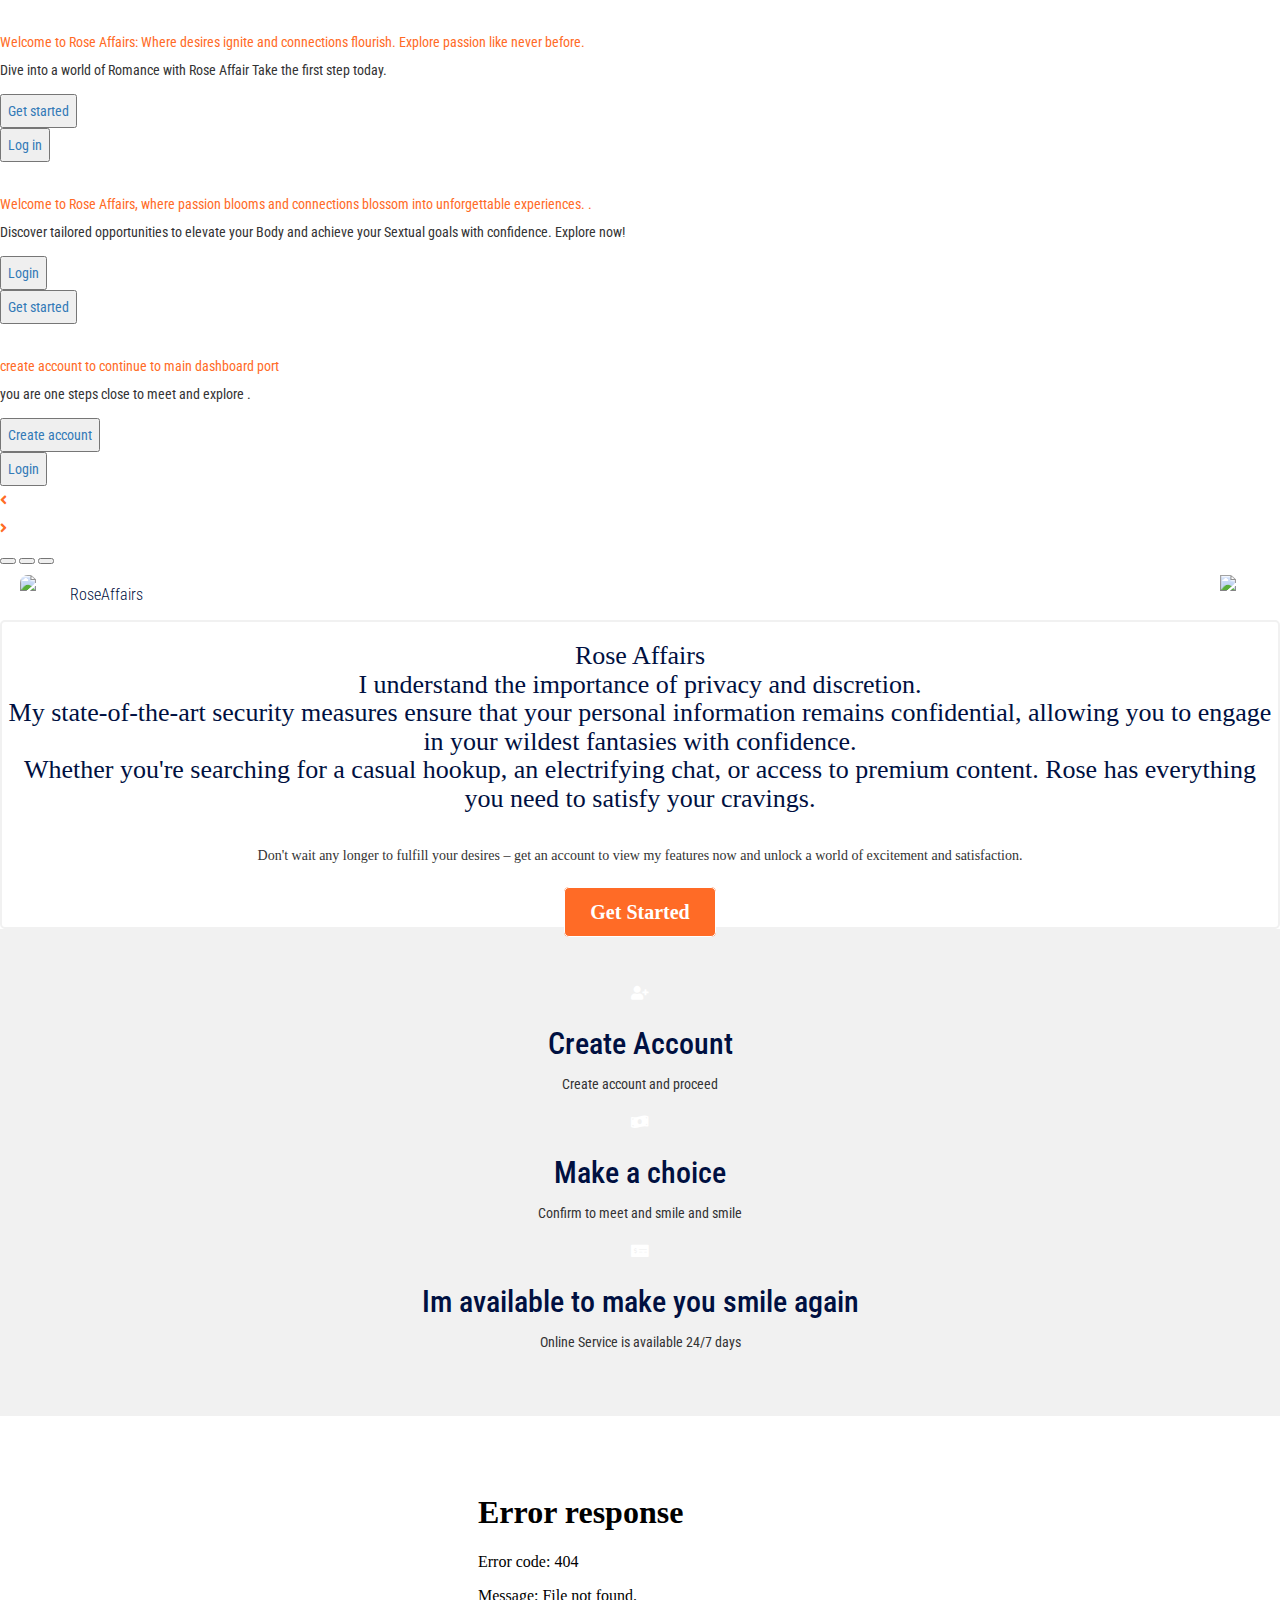
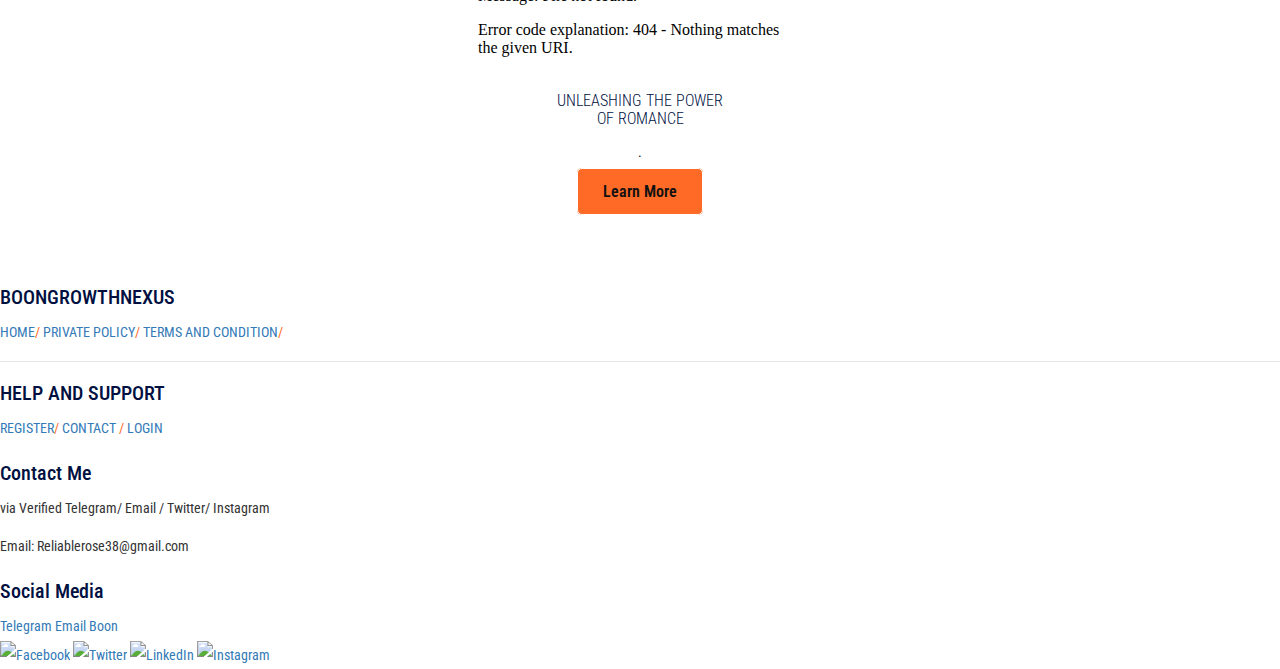
==== index.html @ 7a6f94c7 "Add files via upload" ====
<!DOCTYPE html>
<html lang="en">
<head>
    <meta charset="UTF-8">
    <meta name="viewport" content="width=device-width, initial-scale=1.0">
    <title>Header</title>
      <link rel="stylesheet" href="https://cdnjs.cloudflare.com/ajax/libs/font-awesome/6.0.0-beta3/css/all.min.css">
         <link rel="preconnect" href="https://fonts.googleapis.com">
<link rel="preconnect" href="https://fonts.gstatic.com" crossorigin>
<link href="https://fonts.googleapis.com/css2?family=Roboto+Condensed:ital,wght@0,100..900;1,100..900&display=swap" rel="stylesheet">
<link rel="stylesheet" href="https://unicons.iconscout.com/release/v3.0.6/css/line.css">
    <link rel="stylesheet" href="https://cdnjs.cloudflare.com/ajax/libs/font-awesome/6.1.1/css/all.min.css">
       <link rel="preconnect" href="https://fonts.googleapis.com">

    <link rel="stylesheet" type="text/css" href="goi.css">
    <link rel="stylesheet" href="https://cdnjs.cloudflare.com/ajax/libs/font-awesome/5.15.4/css/all.min.css">
     <link rel="stylesheet" href="https://cdnjs.cloudflare.com/ajax/libs/font-awesome/6.0.0-beta3/css/all.min.css" integrity="sha512-A1G4EJaU9BExIF9DK7XTrPPt2XoyKxsEjwMbUMws29ANq9knIm9lTLYwhbL9vCBbh2MNeA1grNa/ZpPp3R8uOQ==" crossorigin="anonymous" referrerpolicy="no-referrer" />
     <link rel="stylesheet" href="https://maxcdn.bootstrapcdn.com/bootstrap/3.4.0/css/bootstrap.min.css">
    <script src="https://ajax.googleapis.com/ajax/libs/jquery/3.7.1/jquery.min.js"></script>
    <script src="https://maxcdn.bootstrapcdn.com/bootstrap/3.4.0/js/bootstrap.min.js"></script>
  </head>
  
  
    <style>
    *{
      box-sizing: border-box;
    }
    body {
      color: #ff6b26;
      
      box-sizing: border-box;
            margin: 0;
            padding: 0;
            background-color: #ffffff;
            background-imagge: url('background.png');
            background-size: cover;
            background-position: center;
            font-family: Roboto Condensed, sans-serif;
            line-height: 2.0;
            
        h1 {
          color: #001041;
    }
  h3 { 
    color: #fff;
    border: 5px solid transparent;
    background: #ff6b26;
    font-family: Times New Roman;
    font-weight: 600;
    line-height: 1.5;
    font-size: 13px;
    border-radius: 3px;
    
  }
    h2 {
      
    color: #001041;
    font-weight: 500;
    }
    p {
      color: #333333;
    }
    h4 {
      color: #001041;
      font-family: roboto Condensed;
      font-weight: 300;
      font-size: 16px;
      
    }
    
    }
        /* Header styles */
        .header {
            display: flex;
            justify-content: space-between;
            align-items: center;
            border: 2px solid #fffff;
            border-radius: 0;
            padding: 5px 20px;
            background-color: #fff;
            color: #fff;
            
        }

        .logo-name {
            display: flex;
            align-items: center;
            font-size: 10px;
            color: #fff;
        }

        .logo {
            width: 40px;
            height: 40px;
            margin-right: 10px;
            border-radius: 8px;
        }

        .profile-icon {
            width: 40px;
            height: 40px;
            cursor: pointer;
        }

        .dropdown-menu {
            position: absolute;
            top: 60px;
            right: 20px;
            background-color: #fff;
            padding: 10px;
          
            display: none;
            z-index: 1;
        }

        .dropdown-menu a {
            display: block;
            border: 1px solid #ff6b26;
            border-radius: 5px;
            color: #111;
            display: space-between;
            text-decoration: none;
            padding: 5px 0;
        }
         .hero-section {
            background-image: url('log2.jpg');
            background-size: cover;
            background-position: center;
            height: 66vh;
            display: flex;
            justify-content: center;
            align-items: center;
            color: #2BE8E6;
            text-align: center;
        }

        .hero-content {
            max-width: 600px;
            padding: 20px;
        }
        .hero-button1 {
          display: relative;
          padding: 13px 25px;
            align-items: center;
            color: #71D9D8;
            background-color: #fff;
            border: 1px solid #;
            font-size: 16px;
            margin: 20px;
            text-decoration: none;
            border-radius: 5px;
            margin-bottom: 40px;
            font-weight: 600;
        }
         .hero-button2 {
          display: relative;
          padding: 13px 35px;
            align-items: center;
            color: #fff;
            background-color: #71D9D8;
            border: 1px solid #ff;
            border-radius: 5px;
            font-size: 16px;
            text-decoration: none;
            margin-bottom: 40px;
            color: #fff;
            font-weight: 600;
         }
         .intro {
           background-color: #ffffff;
           border: 2px solid #f1f1f1;
           border-radius: 5px;
           text-align: center;
           color: #111;
           line-height: 1.5;
          font-weight: 200;
          font-family: Times New Roman;
         }
         .intro h1 {
           font-size: 26px;
           
         }
         .intro-btn {
           display: relative;
          padding: 13px 25px;
            align-items: center;
            background-color: #ff6b26;
            color: #ffffff;
            border: 1px solid #fff;
            font-size: 10px;
            margin: 20px;
            text-decoration: none;
            border-radius: 5px;
            margin-bottom: 30px;
            font-weight: 600;
            font-size: 20px;
        
         }
          .features-section {
            padding: 50px 20px;
            text-align: center;
            color: #fff;
            display: grid;
            background-color: #f1f1f1;
        }

        .feature {
            
            margin: 0 20px;
        }

        .feature i {
            font-size: 50px;
            margin-bottom: 10px;
            color: #fff;
        }

        .feature p {
            font-size: 16px;
            color: #ffff;
        }
        .hero-section1 {
            background-image: url('imgp.jpg');
            background-size: cover;
            background-position: center;
            height: 50vh;
            display: flex;
            justify-content: center;
            align-items: center;
            color: #fff;
            text-align: center;
        }

        .hero-content {
            max-width: 600px;
            padding: 20px;
        }
        .hero-button3 {
          display: relative;
          padding: 13px 25px;
            align-items: center;
            background-color: #ff6b26;
            border: 1px solid #fff;
            font-size: 16px;
            color: #111;
            margin: 20px;
            text-decoration: none;
            border-radius: 5px;
            margin-bottom: 40px;
            font-weight: 600;
            
        }
        .hero-button3:hover {
          background-color: black;
          color: white;
        }
           .why-choose-us-section {
            padding: 50px 20px;
            text-align: center;
            background-color: #ffffff;
        }

        .panel {
            display: flex;
            width: calc(33.33% - 30px); /* Adjust width as needed */
            margin: 20px;
            padding: 110px;
            background-color: #333333;
            border-radius: 5px;
            box-shadow: 0 2px 4px rgba(0, 0, 0, 0.1);
            text-align: center;
            position: relative;
          
        }

        .panel h3 {
            margin-top: -30px;
            font-size: 14px;
            color: blue;
            margin-left: -10px;
            text-align: ;
        }

        

        .learn-more-button {
            position: absolute;
            bottom: 20px;
            left: 50%;
            transform: translateX(-50%);
            padding: 10px 20px;
            background-color: #007bff;
            color: #fff;
            text-decoration: none;
            border-radius: 5px;
            transition: background-color 0.3s;
        }

        .learn-more-button:hover {
            background-color: #555;
        }
        .panel span {
          color: red;
        }
        .container {
  background: #f1f1f1;
    border: 1px solid #fff;
    border-radius: 10px;
    padding: 20px;
    text-align: center;
    margin: 0 20px 20px 20px; /* Add margin on both sides */
}
.container img {
    width: 100px; /* Adjust as needed */
    height: 100px; /* Adjust as needed */
    margin-bottom: 10px;
}

.container h2 {
    font-size: 20px;
    margin-bottom: 10px;
}

.container p {
    margin-bottom: 20px;
    color: #111;
}

.learn-more-btn {
    background-color: #1f497d;
    color: #fff;
    padding: 10px 20px;
    text-decoration: none;
    border-radius: 5px;
}

.learn-more-btn:hover {
    background-color: #023036;
}
.btn-primary {
  border: 0;
  background-color: green;
  border-radius: 0;
  color: #fff;
  padding: 12px 30px;
  font-size: 14px;
  font-weight: 600;
  text-transform: uppercase;
  transition: .1s;
  outline: 0;
  box-shadow: none;
  font-family: 'roboto', sans-serif;
}
btn-primary:hover {
  color: #fff;
}
  .investment-plans {
      background-color: #EEF9FF;
    display: flex;
    
    justify-content: space-around;
    align-items: flex-start;
    flex-wrap: wrap;
    margin-top: 40px;
}

.plan {
    flex: 1 1 310px;
    margin-right: 2px;
    margin-bottom: 20px;
    background: #fff;
    padding: 20px;
    border: 1px solid #c4e1e9;
    border-radius: 8px;
    text-align: left;
}

.plan h2 {
    font-size: 24px;
    margin-bottom: 10px;
    text-align: center;
}

.plan p {
    font-size: 16px;
    margin-bottom: 10px;
    text-align: center;
}

.plan strong {
    font-weight: bold;
}

 .plan-button {
    background-color: #28bd88;
    color: #fff;
    padding: 10px 20px;
    border: 1px solid #fff;
    margin-left: 90px;
    font-weight: 600;
    text-decoration: none;
  
    border-radius: 5px;
    cursor: pointer;
    ransition: background-color 0.3s ease;
}

.plan button:hover {
    background-color: #c4e1ef;
}
.stats-container {
    max-width: 800px;
    margin: 50px auto;
    background-color: #fff;
    border-radius: 8px;
    padding: 20px;
    box-shadow: 0 0 10px rgba(0, 0, 0, 0.1);
}

h1 {
    text-align: center;
    color: #333;
}

.stats-grid {
    display: flex;
    flex: wrap;
    grid-template-columns: repeat(4, 1fr);
    grid-gap: 20px;
    margin-top: 20px;
}

.stat {
    text-align: center;
    padding: 10px;
    background-color: #f1f1f1;
    border-radius: 8px;
}

.stat p {
    margin-bottom: 5

}
 .hero-button4 {
          display: relative;
          padding: 6px 10px;
            align-items: center;
            color: white;
            background-color: #007bff;
            border: 1px solid #007bff;
            font-size: 16px;
            
            margin: 20px;
            margin-left: 100px;
            text-decoration: none;
            border-radius: 5px;
            margin-bottom: 10px;
            font-weight: 600;
 }
 .testimonial {
    padding: 20px;
    border-bottom: 1px solid #ccc;
    background: #87ceeb;
}

.testimonial p {
  color: #001041;
    font-size: 16px;
    line-height: 1.5;
}

.testimonial-author {
    margin-top: 10px;
    font-weight: bold;
}

.faq-container {
    max-width: 800px;
    margin: 50px auto;
    background-color: #fff;
    border-radius: 8px;
    padding: 20px;
    box-shadow: 0 0 10px rgba(0, 0, 0, 0.1);
}

h1 {
    text-align: center;
    color: #fff;
}

.faq {
    margin-bottom: 20px;
}

.faq h2 {
    color: #13325a; /* FAQ question color */
}

.faq p {
    font-size: 16px;
    line-height: 1.5;

}
.contact-container {
    max-width: 600px;
    margin: 50px auto;
    background-color: #fff;
    border-radius: 8px;
    padding: 20px;
    box-shadow: 0 0 10px rgba(0, 0, 0, 0.1);
}

h1 {
    text-align: center;
    color: #333;
}

form {
    margin-top: 20px;
}

.form-group {
    margin-bottom: 20px;
}

label {
    font-weight: bold;
}

input[type="text"],
input[type="email"],
textarea {
    width: 100%;
    padding: 10px;
    border: 1px solid #ccc;
    border-radius: 4px;
}

button[type="submit"] {
    background-color: #007bff;
    color: #fff;
    padding: 10px 20px;
    border: none;
    border-radius: 4px;
    cursor: pointer;
}

button[type="submit"]:hover {
    background-color: #0056b3;
}

.form-control::-webkit-input-placeholder {
  font-size: 12px;
  color: #fff;
}  /* WebKit, Blink, Edge */
.form-control:-moz-placeholder {
  font-size: 12px;
  color: #fff;
}  /* Mozilla Firefox 4 to 18 */
.form-control::-moz-placeholder {
  font-size: 12px;
  color: #fff;
}  /* Mozilla Firefox 19+ */
.form-control:-ms-input-placeholder {
  font-size: 12px;
  color: #fff;
}  /* Internet Explorer 10-11 */
.form-control::-ms-input-placeholder {
  font-size: 12px;
  color: #fff;
}  /* Microsoft Edge */
hr {
  background-color: #e7e7e7;
  border: 0;
  height: 1px;
  margin: 15px 0;
}
.article {
  background-color: #fff;
}
.footter {
  background-color: #1f498d;
  color: #fff;
  width: 70px;
  font-size: 12px;
  display: flex;
}
.footer h2 {
  font-size: 20px;
}
.footer-content {
  font-size: 10px;
  color: #fff;
  
}
  
.footer-links a {
  color: #ffdab9;
}
 .footer-links span {
  color: #fff;
}
  
  
}
.social-icons {
  width: 5px;
  height: 5px;
}
.social-icons img {
  display: column;
  width: 30px;
  height: 30px;
}
    </style>
</head>
<body>
  
    <section class="section-1">
        <div class="section">
            <div class="secure">
                <div class="secure-1">
                    <div class="slide current">
                        <div class="picture">
                            <img src="e.jpg" alt="" class="darklayer">
                        </div>
                        <div class="content ">
                            <div class="income">Welcome to Rose Affairs: Where desires ignite and connections flourish. Explore passion like never before.</span></div>
                            <p>Dive into a world of Romance  with Rose Affair Take the first step today.</p>
                            <div class="button">
                                <div class="started">
                                    <a href="createaccount.html"><button>Get started</button></a>
                                </div>
                                <div class="login">
                                    <a href="login.html"><button>Log in</button></a>
                                </div>
                            </div>
                        </div>
                    </div>
                    <div class="slide">
                        <div class="picture">
                            <img src="p6.jpg" alt="">
                        </div>
                        <div class="content">
                            <div class="income">Welcome to Rose Affairs, where passion blooms and connections blossom into unforgettable experiences. .</span></div>
                            <p>Discover tailored opportunities to elevate your Body and achieve your Sextual goals with confidence. Explore now!</p>
                            <div class="button">
                                <div class="started ">
                                    <a href="login.html"><button class="others">Login</button></a>
                                </div>
                                <div class="login ">
                                    <a href="createaccount.html"><button class="change">Get started</button></a>
                                </div>
                            </div>
                        </div>
                    </div>
                    <div class="slide">
                        <div class="picture">
                            <img src="picover.jpg" alt="">
                        </div>
                        <div class="content">
                            <div class="income">create account to continue to main dashboard  <span> port</span></div>
                            <p>you are one steps close to meet and explore .</p>
                            <div class="button">
                                <div class="started">
                                    <a href="createaccount.html"><button>Create account</button></a>
                                </div>
                                <div class="login">
                                    <a href="login.html"><button>Login</button></a>
                                </div>
                            </div>
                        </div>
                    </div>
                </div>
                <div class="arrow">
                    <div onclick="side_slides(-1)" class="arrow-1 left">
                        <i class="fas fa-angle-left"></i>
                    </div>
                    <div onclick="side_slide(1)" class="arrow-1 right">
                        <i class="fas fa-angle-right"></i>
                    </div>
                </div>
                <div class="space">
                    <button  onclick="btm_slide(1)"></button>
                    <button  onclick="btm_slide(2)"></button>
                    <button  onclick="btm_slide(3)"></button>
                </div>
            </div>
            </section>
    <header class="header">
        <div class="logo-name">
            <img src="log1.png" alt="Logo" class="logo">
            <h4>RoseAffairs</h4>
        </div>
        <img src="user.svg" alt="Profile" class="profile-icon" onclick="toggleDropdown()">
        <div class="dropdown-menu" id="dropdownMenu">
            <a href="login.html">Sign in</a>
            <a href="createaccount.html">Sign up</a>
            <a href="contact.html">Contact us</a>
        </div>
    </header>
    
  
    </section>
    <section class="intro">
      <h1>Rose Affairs<br>I understand the importance of privacy and discretion.<br> My state-of-the-art security measures ensure that your personal information remains confidential, allowing you to engage in your wildest fantasies with confidence. <br>Whether you're searching for a casual hookup, an electrifying chat, or access to premium content. Rose has everything you need to satisfy your cravings.</h1><br>
      <p>Don't wait any longer to fulfill your desires – get an account to view my features  now and unlock a world of excitement and satisfaction.</p>
<br>
      <a href="createaccount.html" class="intro-btn">Get Started</a></button>
    </section>
        </div>
       <section class="features-section">
        <div class="featurre">
            <i class="fas fa-user-plus"></i>
            <h2>Create Account</h2>
            <p>Create account and proceed</p>
        </div>
        <div class="featurre">
            <i class="fas fa-money-bill-wave"></i>
            <h2>Make a choice</h2>
            <p>Confirm to meet and smile and smile </p>
        </div>
        <div class="featurre">
            <i class="fas fa-money-check-alt"></i>
            <h2>Im available to make you smile again</h2>
            <p>Online Service is available 24/7 days</p>
        </div>
    </section>
    <section class="hero-section1">
        <div class="hero-content">
              <div class="video-container">
        <iframe width="340" height="200" src="e.jpg" https://www.youtube.com/embed/VIDEO_ID" frameborder="0" allowfullscreen></iframe>
    
            <h4>UNLEASHING THE POWER <br>OF ROMANCE</h4>
            <p style="color:#111111">.</p>
            <a href="rules.html" class="hero-button3">Learn More</a></button>
            
        </div>
    </section>
    <div class="footer">
  <h2>BOONGROWTHNEXUS</h2>
  <a href="index.html">HOME</a>/
  <a href="security.html"> PRIVATE POLICY</a>/

  <a href="rules.html">TERMS AND CONDITION</a>/

  <hr>
  <h2>HELP AND SUPPORT</h2>

  <a href="createaccount.html"> REGISTER</a>/

  <a href="contact.html">CONTACT </a>/
  <a href="login.html">LOGIN</a>
   <h2>Contact Me</h2>
  <p>via Verified Telegram/ Email / Twitter/ Instagram
  <p>Email: Reliablerose38@gmail.com</p>
  <h2>Social Media</h2>
  <div class="social-icons">
    <a href="t.me/boonbeauty" target="_blank">Telegram</a>
    <a href="mailto:Reliablerose38@gmail.com" target="_blank">Email</a>
    <a href="Boonpleasure.com" target="_blank">Boon</a>
    
    </div>
            
            <div class="social-icons">
                <a href="t.me/boonbeauty" class="social-icon"><img src="facebook.png" alt="Facebook"></a>
                <a href="#" class="social-icon"><img src="twitter.png" alt="Twitter"></a>
                <a href="#" class="social-icon"><img src="link.png" alt="LinkedIn"></a>
                <a href="#" class="social-icon"><img src="instagram.png" alt="Instagram"></a>
            </div>
    <!-- Add more social media links as needed -->
  </div>
</footer>
    </script>
    <script>
        function toggleDropdown() {
            var dropdownMenu = document.getElementById("dropdownMenu");
            if (dropdownMenu.style.display === "none") {
                dropdownMenu.style.display = "block";
            } else {
                dropdownMenu.style.display = "none";
            }
        }
    </script>
                        <script src="goi.js"></script>
                <script src="overlay.js"></script>
</body>
</html>
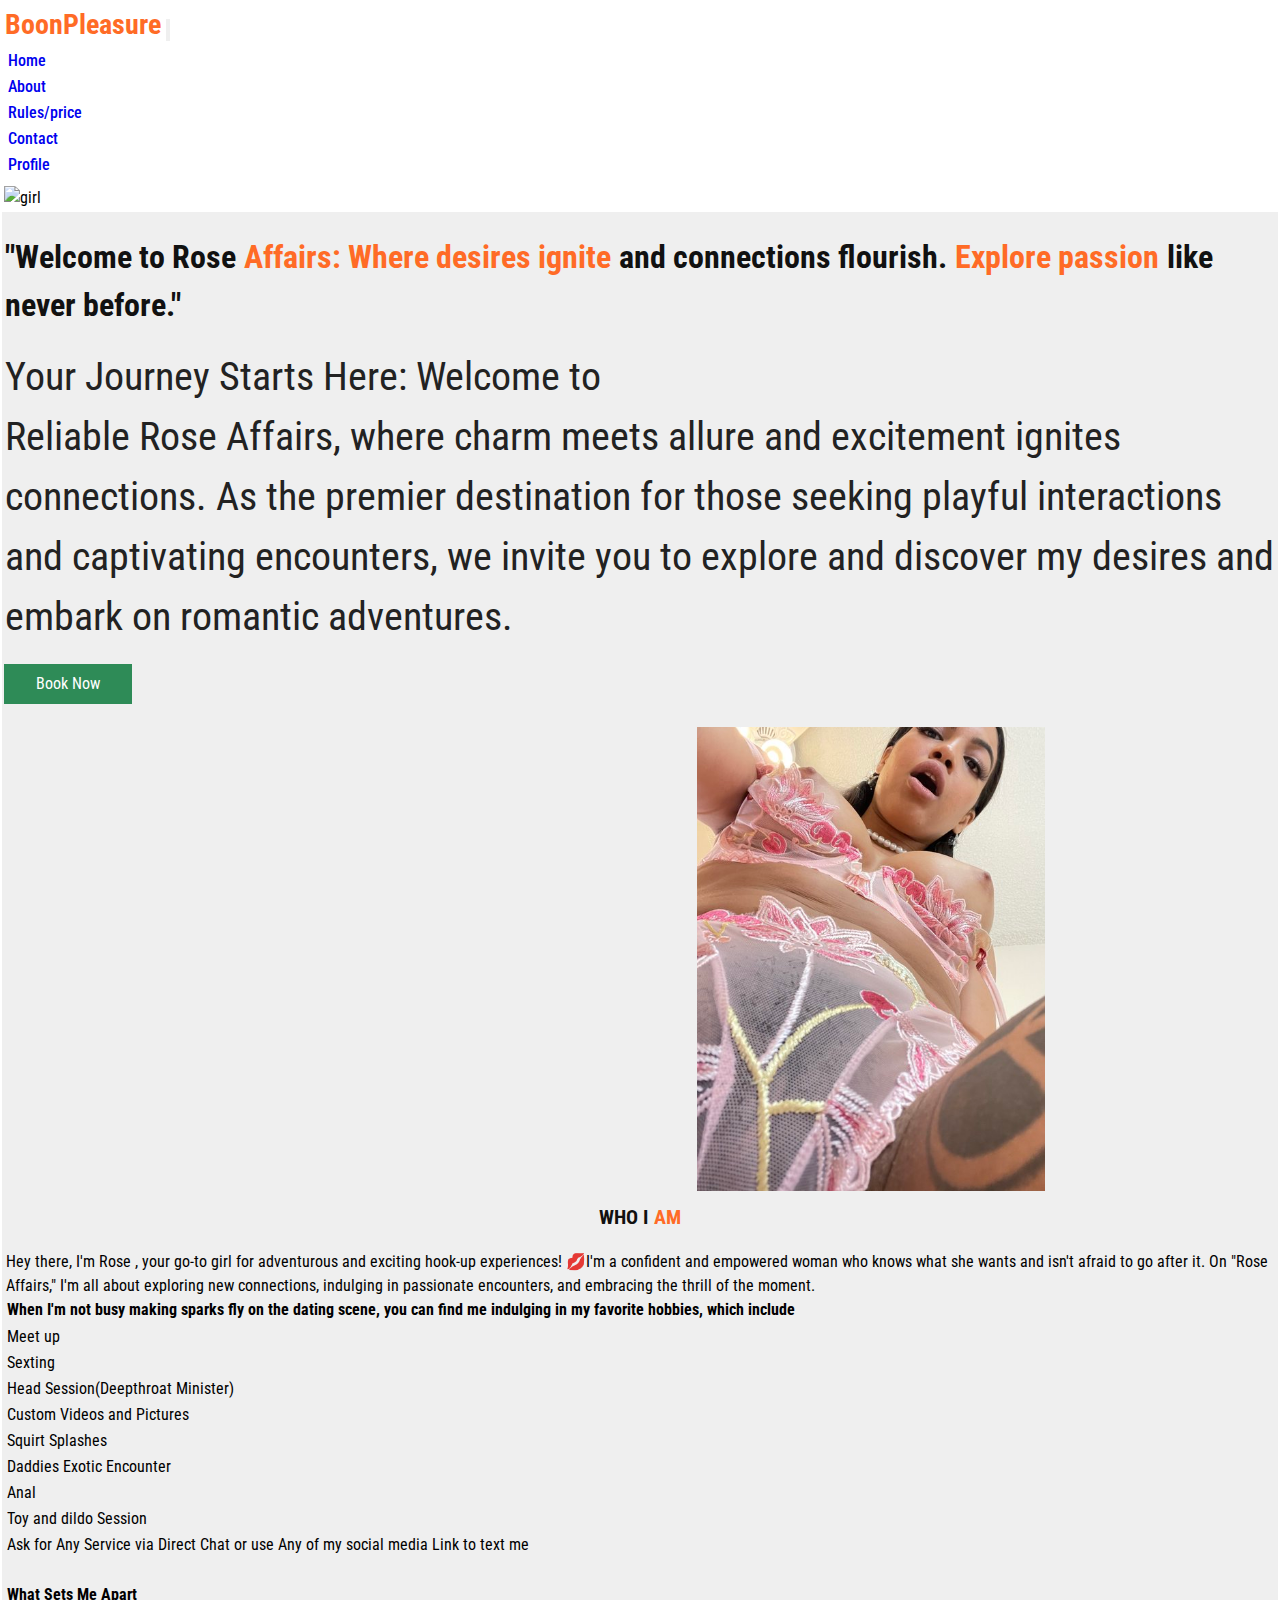
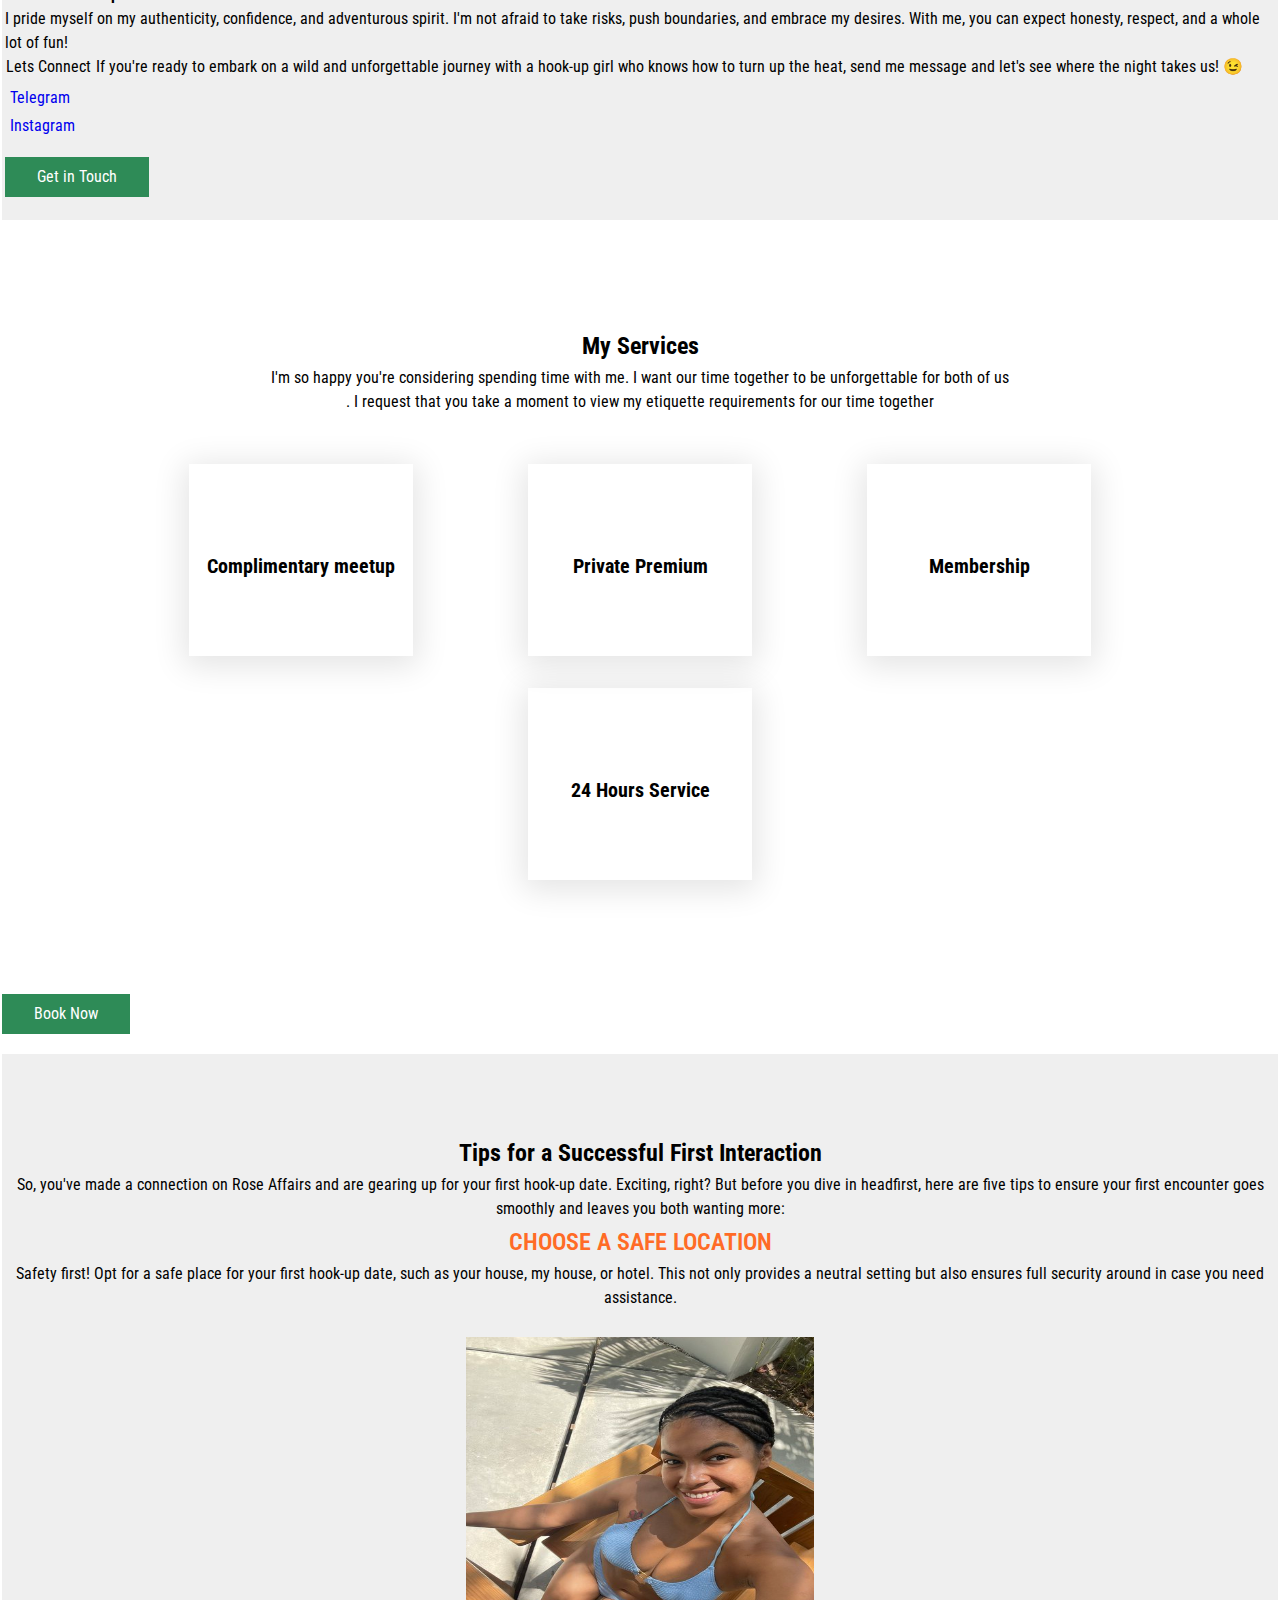
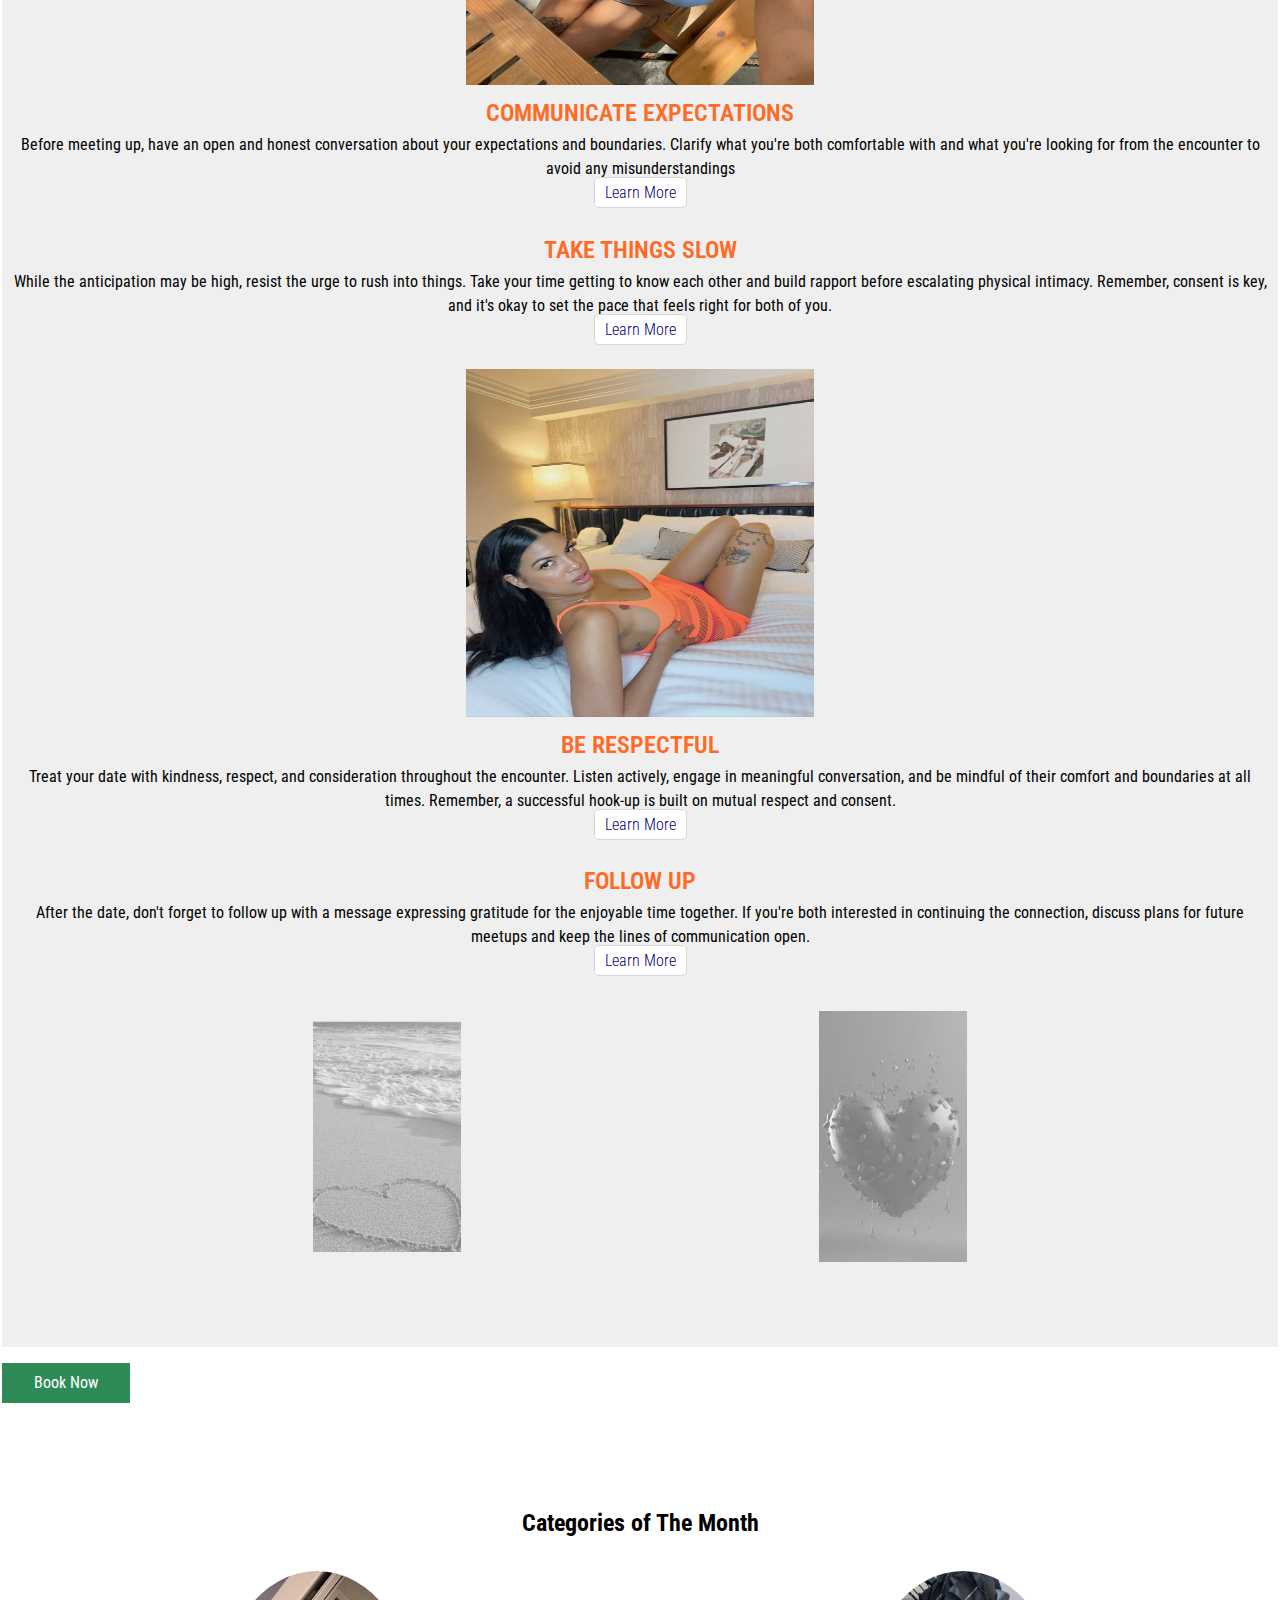
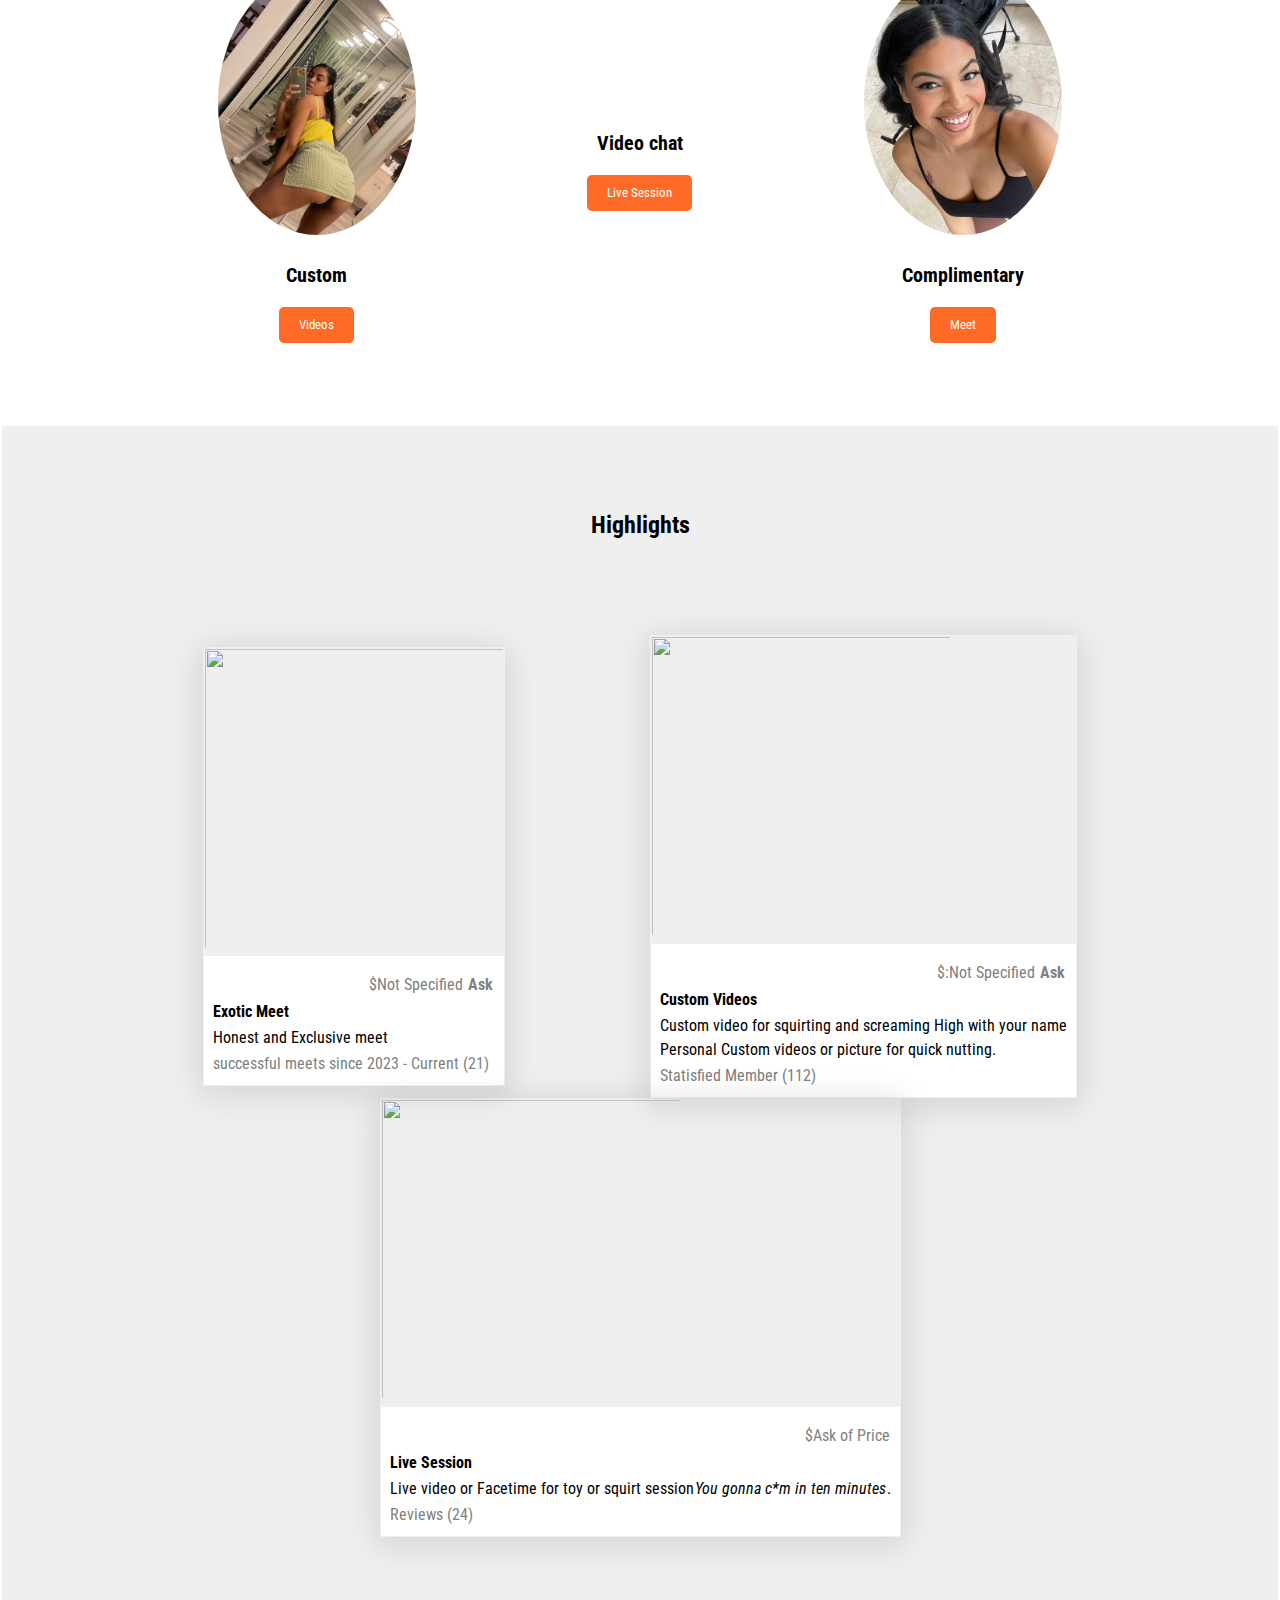
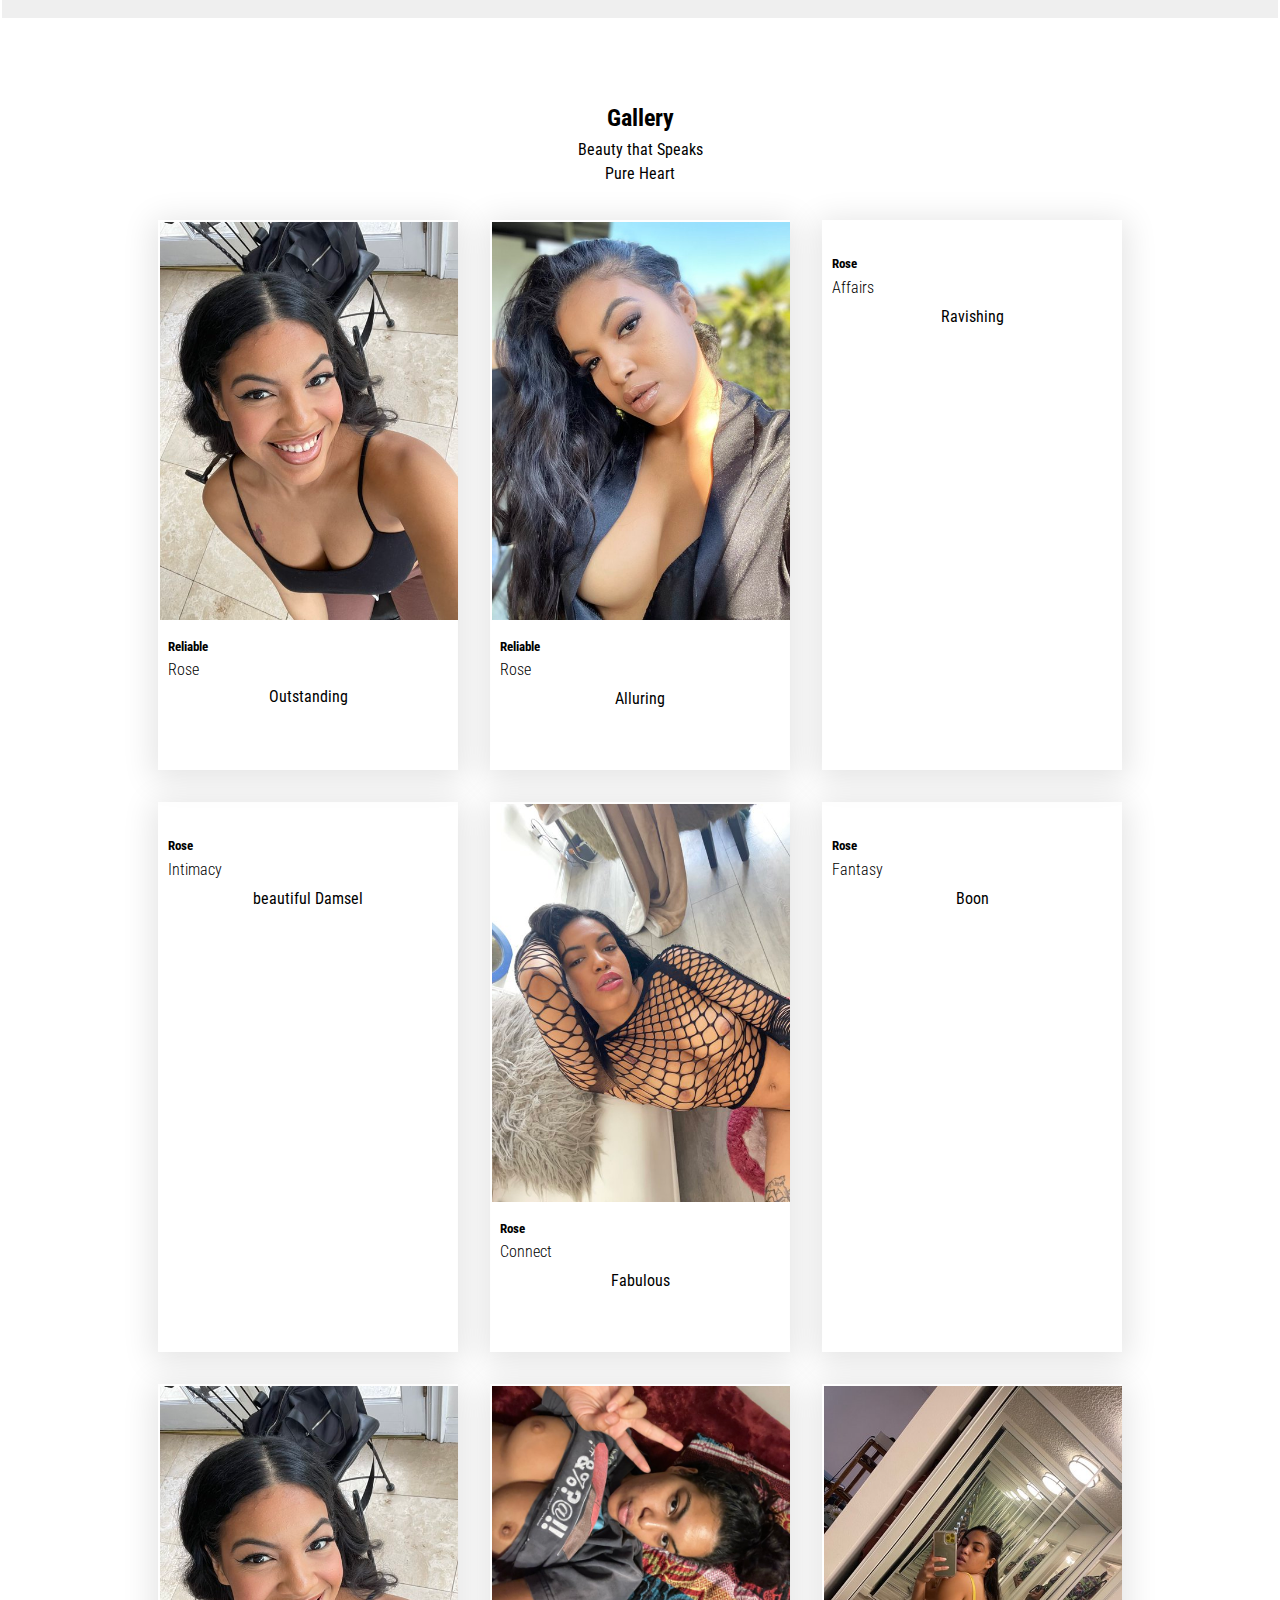
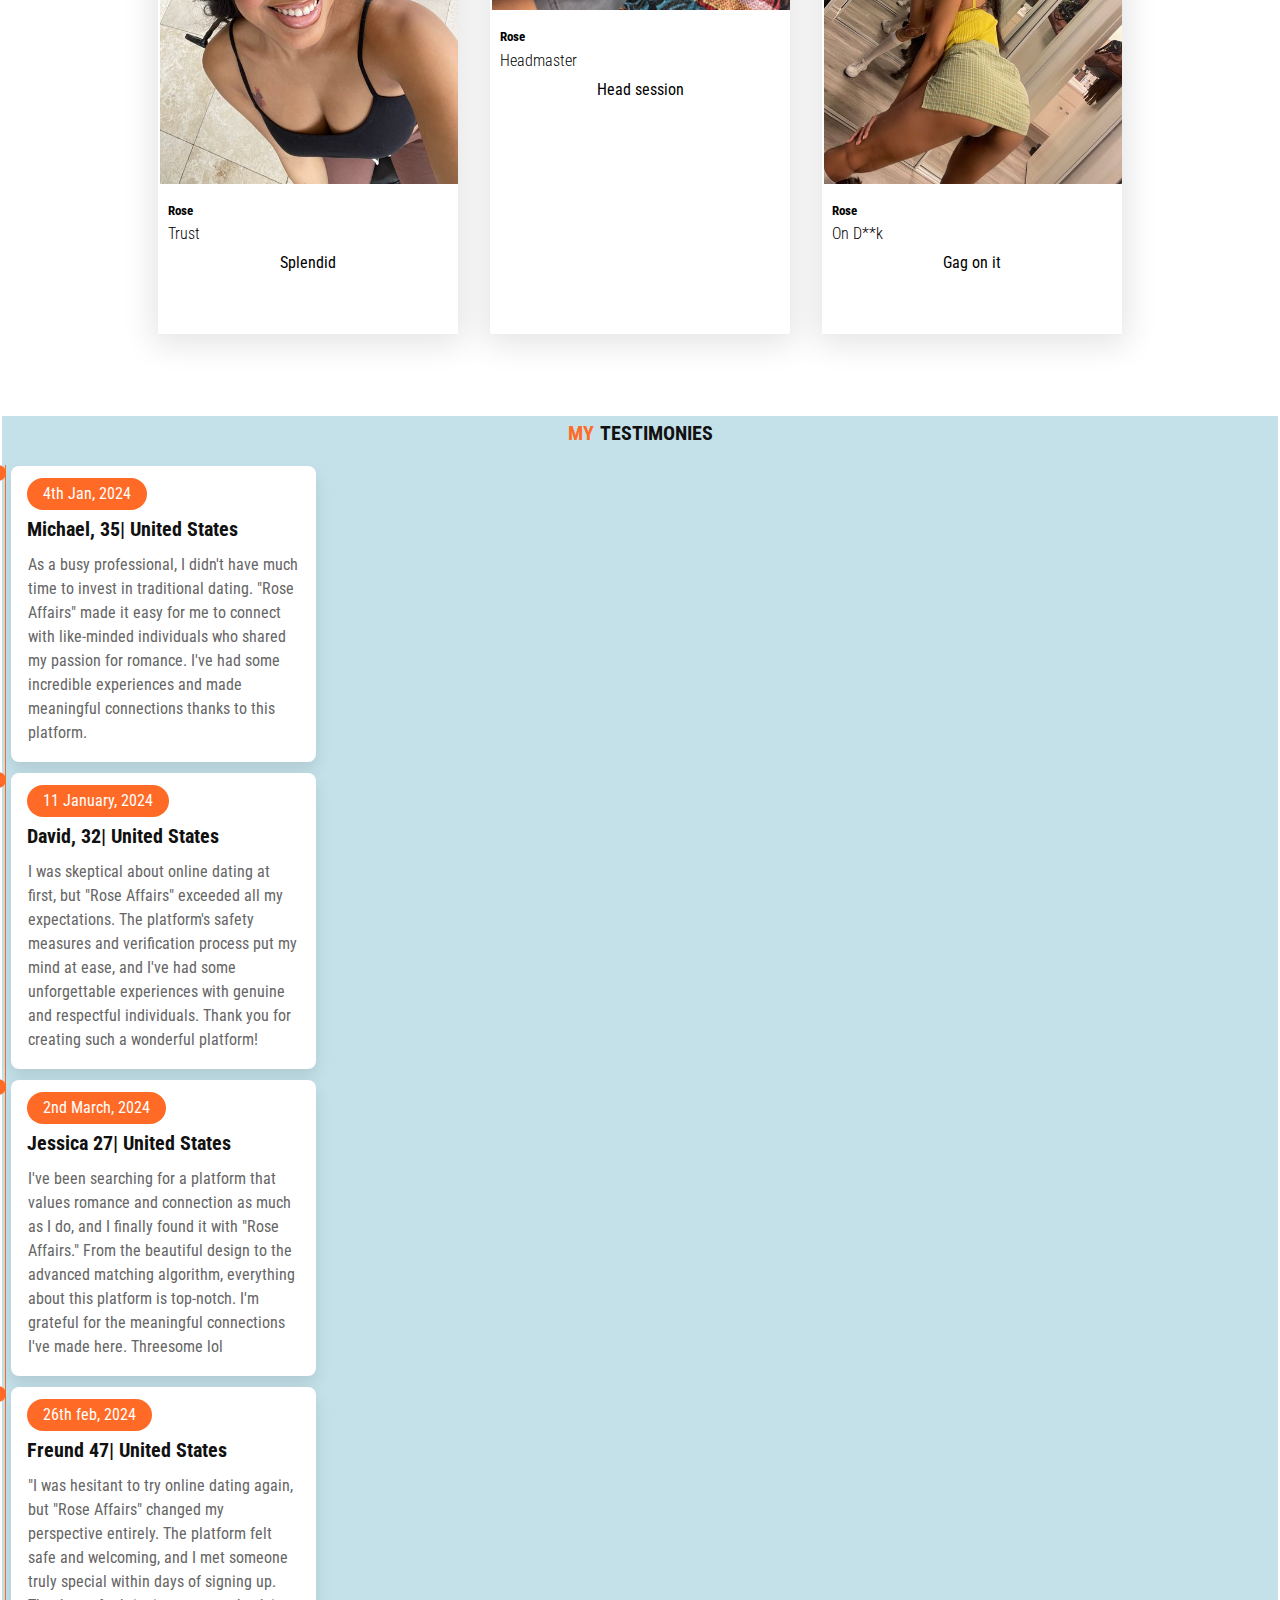
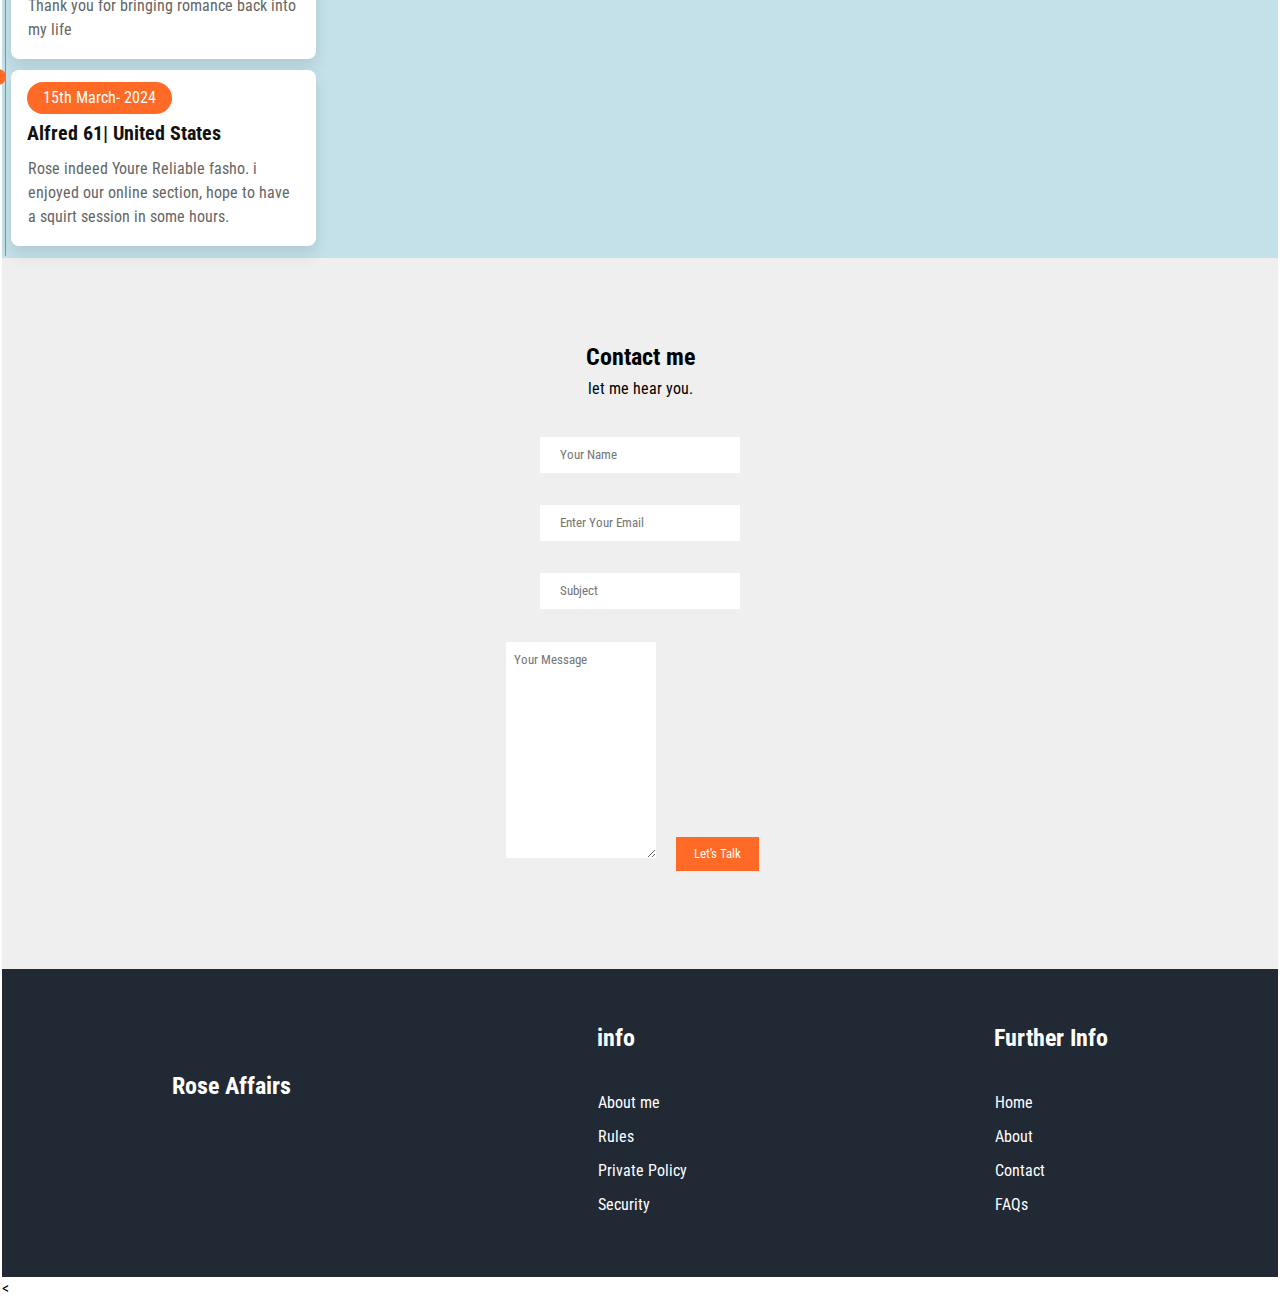
==== commit f8baa3a1: "Update and rename inde.html to index.html" ====
--- a/index.html
+++ b/index.html
@@ -1,788 +1,568 @@
-<!DOCTYPE html>
-<html lang="en">
-<head>
-    <meta charset="UTF-8">
-    <meta name="viewport" content="width=device-width, initial-scale=1.0">
-    <title>Header</title>
-      <link rel="stylesheet" href="https://cdnjs.cloudflare.com/ajax/libs/font-awesome/6.0.0-beta3/css/all.min.css">
-         <link rel="preconnect" href="https://fonts.googleapis.com">
-<link rel="preconnect" href="https://fonts.gstatic.com" crossorigin>
-<link href="https://fonts.googleapis.com/css2?family=Roboto+Condensed:ital,wght@0,100..900;1,100..900&display=swap" rel="stylesheet">
-<link rel="stylesheet" href="https://unicons.iconscout.com/release/v3.0.6/css/line.css">
-    <link rel="stylesheet" href="https://cdnjs.cloudflare.com/ajax/libs/font-awesome/6.1.1/css/all.min.css">
-       <link rel="preconnect" href="https://fonts.googleapis.com">
-
-    <link rel="stylesheet" type="text/css" href="goi.css">
-    <link rel="stylesheet" href="https://cdnjs.cloudflare.com/ajax/libs/font-awesome/5.15.4/css/all.min.css">
-     <link rel="stylesheet" href="https://cdnjs.cloudflare.com/ajax/libs/font-awesome/6.0.0-beta3/css/all.min.css" integrity="sha512-A1G4EJaU9BExIF9DK7XTrPPt2XoyKxsEjwMbUMws29ANq9knIm9lTLYwhbL9vCBbh2MNeA1grNa/ZpPp3R8uOQ==" crossorigin="anonymous" referrerpolicy="no-referrer" />
-     <link rel="stylesheet" href="https://maxcdn.bootstrapcdn.com/bootstrap/3.4.0/css/bootstrap.min.css">
-    <script src="https://ajax.googleapis.com/ajax/libs/jquery/3.7.1/jquery.min.js"></script>
-    <script src="https://maxcdn.bootstrapcdn.com/bootstrap/3.4.0/js/bootstrap.min.js"></script>
-  </head>
-  
-  
-    <style>
-    *{
-      box-sizing: border-box;
-    }
-    body {
-      color: #ff6b26;
-      
-      box-sizing: border-box;
-            margin: 0;
-            padding: 0;
-            background-color: #ffffff;
-            background-imagge: url('background.png');
-            background-size: cover;
-            background-position: center;
-            font-family: Roboto Condensed, sans-serif;
-            line-height: 2.0;
-            
-        h1 {
-          color: #001041;
-    }
-  h3 { 
-    color: #fff;
-    border: 5px solid transparent;
-    background: #ff6b26;
-    font-family: Times New Roman;
-    font-weight: 600;
-    line-height: 1.5;
-    font-size: 13px;
-    border-radius: 3px;
-    
-  }
-    h2 {
-      
-    color: #001041;
-    font-weight: 500;
-    }
-    p {
-      color: #333333;
-    }
-    h4 {
-      color: #001041;
-      font-family: roboto Condensed;
-      font-weight: 300;
-      font-size: 16px;
-      
-    }
-    
-    }
-        /* Header styles */
-        .header {
-            display: flex;
-            justify-content: space-between;
-            align-items: center;
-            border: 2px solid #fffff;
-            border-radius: 0;
-            padding: 5px 20px;
-            background-color: #fff;
-            color: #fff;
-            
-        }
-
-        .logo-name {
-            display: flex;
-            align-items: center;
-            font-size: 10px;
-            color: #fff;
-        }
-
-        .logo {
-            width: 40px;
-            height: 40px;
-            margin-right: 10px;
-            border-radius: 8px;
-        }
-
-        .profile-icon {
-            width: 40px;
-            height: 40px;
-            cursor: pointer;
-        }
-
-        .dropdown-menu {
-            position: absolute;
-            top: 60px;
-            right: 20px;
-            background-color: #fff;
-            padding: 10px;
-          
-            display: none;
-            z-index: 1;
-        }
-
-        .dropdown-menu a {
-            display: block;
-            border: 1px solid #ff6b26;
-            border-radius: 5px;
-            color: #111;
-            display: space-between;
-            text-decoration: none;
-            padding: 5px 0;
-        }
-         .hero-section {
-            background-image: url('log2.jpg');
-            background-size: cover;
-            background-position: center;
-            height: 66vh;
-            display: flex;
-            justify-content: center;
-            align-items: center;
-            color: #2BE8E6;
-            text-align: center;
-        }
-
-        .hero-content {
-            max-width: 600px;
-            padding: 20px;
-        }
-        .hero-button1 {
-          display: relative;
-          padding: 13px 25px;
-            align-items: center;
-            color: #71D9D8;
-            background-color: #fff;
-            border: 1px solid #;
-            font-size: 16px;
-            margin: 20px;
-            text-decoration: none;
-            border-radius: 5px;
-            margin-bottom: 40px;
-            font-weight: 600;
-        }
-         .hero-button2 {
-          display: relative;
-          padding: 13px 35px;
-            align-items: center;
-            color: #fff;
-            background-color: #71D9D8;
-            border: 1px solid #ff;
-            border-radius: 5px;
-            font-size: 16px;
-            text-decoration: none;
-            margin-bottom: 40px;
-            color: #fff;
-            font-weight: 600;
-         }
-         .intro {
-           background-color: #ffffff;
-           border: 2px solid #f1f1f1;
-           border-radius: 5px;
-           text-align: center;
-           color: #111;
-           line-height: 1.5;
-          font-weight: 200;
-          font-family: Times New Roman;
-         }
-         .intro h1 {
-           font-size: 26px;
-           
-         }
-         .intro-btn {
-           display: relative;
-          padding: 13px 25px;
-            align-items: center;
-            background-color: #ff6b26;
-            color: #ffffff;
-            border: 1px solid #fff;
-            font-size: 10px;
-            margin: 20px;
-            text-decoration: none;
-            border-radius: 5px;
-            margin-bottom: 30px;
-            font-weight: 600;
-            font-size: 20px;
-        
-         }
-          .features-section {
-            padding: 50px 20px;
-            text-align: center;
-            color: #fff;
-            display: grid;
-            background-color: #f1f1f1;
-        }
-
-        .feature {
-            
-            margin: 0 20px;
-        }
-
-        .feature i {
-            font-size: 50px;
-            margin-bottom: 10px;
-            color: #fff;
-        }
-
-        .feature p {
-            font-size: 16px;
-            color: #ffff;
-        }
-        .hero-section1 {
-            background-image: url('imgp.jpg');
-            background-size: cover;
-            background-position: center;
-            height: 50vh;
-            display: flex;
-            justify-content: center;
-            align-items: center;
-            color: #fff;
-            text-align: center;
-        }
-
-        .hero-content {
-            max-width: 600px;
-            padding: 20px;
-        }
-        .hero-button3 {
-          display: relative;
-          padding: 13px 25px;
-            align-items: center;
-            background-color: #ff6b26;
-            border: 1px solid #fff;
-            font-size: 16px;
-            color: #111;
-            margin: 20px;
-            text-decoration: none;
-            border-radius: 5px;
-            margin-bottom: 40px;
-            font-weight: 600;
-            
-        }
-        .hero-button3:hover {
-          background-color: black;
-          color: white;
-        }
-           .why-choose-us-section {
-            padding: 50px 20px;
-            text-align: center;
-            background-color: #ffffff;
-        }
-
-        .panel {
-            display: flex;
-            width: calc(33.33% - 30px); /* Adjust width as needed */
-            margin: 20px;
-            padding: 110px;
-            background-color: #333333;
-            border-radius: 5px;
-            box-shadow: 0 2px 4px rgba(0, 0, 0, 0.1);
-            text-align: center;
-            position: relative;
-          
-        }
-
-        .panel h3 {
-            margin-top: -30px;
-            font-size: 14px;
-            color: blue;
-            margin-left: -10px;
-            text-align: ;
-        }
-
-        
-
-        .learn-more-button {
-            position: absolute;
-            bottom: 20px;
-            left: 50%;
-            transform: translateX(-50%);
-            padding: 10px 20px;
-            background-color: #007bff;
-            color: #fff;
-            text-decoration: none;
-            border-radius: 5px;
-            transition: background-color 0.3s;
-        }
-
-        .learn-more-button:hover {
-            background-color: #555;
-        }
-        .panel span {
-          color: red;
-        }
-        .container {
-  background: #f1f1f1;
-    border: 1px solid #fff;
-    border-radius: 10px;
-    padding: 20px;
-    text-align: center;
-    margin: 0 20px 20px 20px; /* Add margin on both sides */
-}
-.container img {
-    width: 100px; /* Adjust as needed */
-    height: 100px; /* Adjust as needed */
-    margin-bottom: 10px;
-}
-
-.container h2 {
-    font-size: 20px;
-    margin-bottom: 10px;
-}
-
-.container p {
-    margin-bottom: 20px;
-    color: #111;
-}
-
-.learn-more-btn {
-    background-color: #1f497d;
-    color: #fff;
-    padding: 10px 20px;
-    text-decoration: none;
-    border-radius: 5px;
-}
-
-.learn-more-btn:hover {
-    background-color: #023036;
-}
-.btn-primary {
-  border: 0;
-  background-color: green;
-  border-radius: 0;
-  color: #fff;
-  padding: 12px 30px;
-  font-size: 14px;
-  font-weight: 600;
-  text-transform: uppercase;
-  transition: .1s;
-  outline: 0;
-  box-shadow: none;
-  font-family: 'roboto', sans-serif;
-}
-btn-primary:hover {
-  color: #fff;
-}
-  .investment-plans {
-      background-color: #EEF9FF;
-    display: flex;
-    
-    justify-content: space-around;
-    align-items: flex-start;
-    flex-wrap: wrap;
-    margin-top: 40px;
-}
-
-.plan {
-    flex: 1 1 310px;
-    margin-right: 2px;
-    margin-bottom: 20px;
-    background: #fff;
-    padding: 20px;
-    border: 1px solid #c4e1e9;
-    border-radius: 8px;
-    text-align: left;
-}
-
-.plan h2 {
-    font-size: 24px;
-    margin-bottom: 10px;
-    text-align: center;
-}
-
-.plan p {
-    font-size: 16px;
-    margin-bottom: 10px;
-    text-align: center;
-}
-
-.plan strong {
-    font-weight: bold;
-}
-
- .plan-button {
-    background-color: #28bd88;
-    color: #fff;
-    padding: 10px 20px;
-    border: 1px solid #fff;
-    margin-left: 90px;
-    font-weight: 600;
-    text-decoration: none;
-  
-    border-radius: 5px;
-    cursor: pointer;
-    ransition: background-color 0.3s ease;
-}
-
-.plan button:hover {
-    background-color: #c4e1ef;
-}
-.stats-container {
-    max-width: 800px;
-    margin: 50px auto;
-    background-color: #fff;
-    border-radius: 8px;
-    padding: 20px;
-    box-shadow: 0 0 10px rgba(0, 0, 0, 0.1);
-}
-
-h1 {
-    text-align: center;
-    color: #333;
-}
-
-.stats-grid {
-    display: flex;
-    flex: wrap;
-    grid-template-columns: repeat(4, 1fr);
-    grid-gap: 20px;
-    margin-top: 20px;
-}
-
-.stat {
-    text-align: center;
-    padding: 10px;
-    background-color: #f1f1f1;
-    border-radius: 8px;
-}
-
-.stat p {
-    margin-bottom: 5
-
-}
- .hero-button4 {
-          display: relative;
-          padding: 6px 10px;
-            align-items: center;
-            color: white;
-            background-color: #007bff;
-            border: 1px solid #007bff;
-            font-size: 16px;
-            
-            margin: 20px;
-            margin-left: 100px;
-            text-decoration: none;
-            border-radius: 5px;
-            margin-bottom: 10px;
-            font-weight: 600;
- }
- .testimonial {
-    padding: 20px;
-    border-bottom: 1px solid #ccc;
-    background: #87ceeb;
-}
-
-.testimonial p {
-  color: #001041;
-    font-size: 16px;
-    line-height: 1.5;
-}
-
-.testimonial-author {
-    margin-top: 10px;
-    font-weight: bold;
-}
-
-.faq-container {
-    max-width: 800px;
-    margin: 50px auto;
-    background-color: #fff;
-    border-radius: 8px;
-    padding: 20px;
-    box-shadow: 0 0 10px rgba(0, 0, 0, 0.1);
-}
-
-h1 {
-    text-align: center;
-    color: #fff;
-}
-
-.faq {
-    margin-bottom: 20px;
-}
-
-.faq h2 {
-    color: #13325a; /* FAQ question color */
-}
-
-.faq p {
-    font-size: 16px;
-    line-height: 1.5;
-
-}
-.contact-container {
-    max-width: 600px;
-    margin: 50px auto;
-    background-color: #fff;
-    border-radius: 8px;
-    padding: 20px;
-    box-shadow: 0 0 10px rgba(0, 0, 0, 0.1);
-}
-
-h1 {
-    text-align: center;
-    color: #333;
-}
-
-form {
-    margin-top: 20px;
-}
-
-.form-group {
-    margin-bottom: 20px;
-}
-
-label {
-    font-weight: bold;
-}
-
-input[type="text"],
-input[type="email"],
-textarea {
-    width: 100%;
-    padding: 10px;
-    border: 1px solid #ccc;
-    border-radius: 4px;
-}
-
-button[type="submit"] {
-    background-color: #007bff;
-    color: #fff;
-    padding: 10px 20px;
-    border: none;
-    border-radius: 4px;
-    cursor: pointer;
-}
-
-button[type="submit"]:hover {
-    background-color: #0056b3;
-}
-
-.form-control::-webkit-input-placeholder {
-  font-size: 12px;
-  color: #fff;
-}  /* WebKit, Blink, Edge */
-.form-control:-moz-placeholder {
-  font-size: 12px;
-  color: #fff;
-}  /* Mozilla Firefox 4 to 18 */
-.form-control::-moz-placeholder {
-  font-size: 12px;
-  color: #fff;
-}  /* Mozilla Firefox 19+ */
-.form-control:-ms-input-placeholder {
-  font-size: 12px;
-  color: #fff;
-}  /* Internet Explorer 10-11 */
-.form-control::-ms-input-placeholder {
-  font-size: 12px;
-  color: #fff;
-}  /* Microsoft Edge */
-hr {
-  background-color: #e7e7e7;
-  border: 0;
-  height: 1px;
-  margin: 15px 0;
-}
-.article {
-  background-color: #fff;
-}
-.footter {
-  background-color: #1f498d;
-  color: #fff;
-  width: 70px;
-  font-size: 12px;
-  display: flex;
-}
-.footer h2 {
-  font-size: 20px;
-}
-.footer-content {
-  font-size: 10px;
-  color: #fff;
-  
-}
-  
-.footer-links a {
-  color: #ffdab9;
-}
- .footer-links span {
-  color: #fff;
-}
-  
-  
-}
-.social-icons {
-  width: 5px;
-  height: 5px;
-}
-.social-icons img {
-  display: column;
-  width: 30px;
-  height: 30px;
-}
-    </style>
-</head>
-<body>
-  
-    <section class="section-1">
-        <div class="section">
-            <div class="secure">
-                <div class="secure-1">
-                    <div class="slide current">
-                        <div class="picture">
-                            <img src="e.jpg" alt="" class="darklayer">
-                        </div>
-                        <div class="content ">
-                            <div class="income">Welcome to Rose Affairs: Where desires ignite and connections flourish. Explore passion like never before.</span></div>
-                            <p>Dive into a world of Romance  with Rose Affair Take the first step today.</p>
-                            <div class="button">
-                                <div class="started">
-                                    <a href="createaccount.html"><button>Get started</button></a>
-                                </div>
-                                <div class="login">
-                                    <a href="login.html"><button>Log in</button></a>
-                                </div>
-                            </div>
-                        </div>
-                    </div>
-                    <div class="slide">
-                        <div class="picture">
-                            <img src="p6.jpg" alt="">
-                        </div>
-                        <div class="content">
-                            <div class="income">Welcome to Rose Affairs, where passion blooms and connections blossom into unforgettable experiences. .</span></div>
-                            <p>Discover tailored opportunities to elevate your Body and achieve your Sextual goals with confidence. Explore now!</p>
-                            <div class="button">
-                                <div class="started ">
-                                    <a href="login.html"><button class="others">Login</button></a>
-                                </div>
-                                <div class="login ">
-                                    <a href="createaccount.html"><button class="change">Get started</button></a>
-                                </div>
-                            </div>
-                        </div>
-                    </div>
-                    <div class="slide">
-                        <div class="picture">
-                            <img src="picover.jpg" alt="">
-                        </div>
-                        <div class="content">
-                            <div class="income">create account to continue to main dashboard  <span> port</span></div>
-                            <p>you are one steps close to meet and explore .</p>
-                            <div class="button">
-                                <div class="started">
-                                    <a href="createaccount.html"><button>Create account</button></a>
-                                </div>
-                                <div class="login">
-                                    <a href="login.html"><button>Login</button></a>
-                                </div>
-                            </div>
-                        </div>
-                    </div>
-                </div>
-                <div class="arrow">
-                    <div onclick="side_slides(-1)" class="arrow-1 left">
-                        <i class="fas fa-angle-left"></i>
-                    </div>
-                    <div onclick="side_slide(1)" class="arrow-1 right">
-                        <i class="fas fa-angle-right"></i>
-                    </div>
-                </div>
-                <div class="space">
-                    <button  onclick="btm_slide(1)"></button>
-                    <button  onclick="btm_slide(2)"></button>
-                    <button  onclick="btm_slide(3)"></button>
-                </div>
-            </div>
-            </section>
-    <header class="header">
-        <div class="logo-name">
-            <img src="log1.png" alt="Logo" class="logo">
-            <h4>RoseAffairs</h4>
-        </div>
-        <img src="user.svg" alt="Profile" class="profile-icon" onclick="toggleDropdown()">
-        <div class="dropdown-menu" id="dropdownMenu">
-            <a href="login.html">Sign in</a>
-            <a href="createaccount.html">Sign up</a>
-            <a href="contact.html">Contact us</a>
-        </div>
-    </header>
-    
-  
-    </section>
-    <section class="intro">
-      <h1>Rose Affairs<br>I understand the importance of privacy and discretion.<br> My state-of-the-art security measures ensure that your personal information remains confidential, allowing you to engage in your wildest fantasies with confidence. <br>Whether you're searching for a casual hookup, an electrifying chat, or access to premium content. Rose has everything you need to satisfy your cravings.</h1><br>
-      <p>Don't wait any longer to fulfill your desires – get an account to view my features  now and unlock a world of excitement and satisfaction.</p>
-<br>
-      <a href="createaccount.html" class="intro-btn">Get Started</a></button>
-    </section>
-        </div>
-       <section class="features-section">
-        <div class="featurre">
-            <i class="fas fa-user-plus"></i>
-            <h2>Create Account</h2>
-            <p>Create account and proceed</p>
-        </div>
-        <div class="featurre">
-            <i class="fas fa-money-bill-wave"></i>
-            <h2>Make a choice</h2>
-            <p>Confirm to meet and smile and smile </p>
-        </div>
-        <div class="featurre">
-            <i class="fas fa-money-check-alt"></i>
-            <h2>Im available to make you smile again</h2>
-            <p>Online Service is available 24/7 days</p>
-        </div>
-    </section>
-    <section class="hero-section1">
-        <div class="hero-content">
-              <div class="video-container">
-        <iframe width="340" height="200" src="e.jpg" https://www.youtube.com/embed/VIDEO_ID" frameborder="0" allowfullscreen></iframe>
-    
-            <h4>UNLEASHING THE POWER <br>OF ROMANCE</h4>
-            <p style="color:#111111">.</p>
-            <a href="rules.html" class="hero-button3">Learn More</a></button>
-            
-        </div>
-    </section>
-    <div class="footer">
-  <h2>BOONGROWTHNEXUS</h2>
-  <a href="index.html">HOME</a>/
-  <a href="security.html"> PRIVATE POLICY</a>/
-
-  <a href="rules.html">TERMS AND CONDITION</a>/
-
-  <hr>
-  <h2>HELP AND SUPPORT</h2>
-
-  <a href="createaccount.html"> REGISTER</a>/
-
-  <a href="contact.html">CONTACT </a>/
-  <a href="login.html">LOGIN</a>
-   <h2>Contact Me</h2>
-  <p>via Verified Telegram/ Email / Twitter/ Instagram
-  <p>Email: Reliablerose38@gmail.com</p>
-  <h2>Social Media</h2>
-  <div class="social-icons">
-    <a href="t.me/boonbeauty" target="_blank">Telegram</a>
-    <a href="mailto:Reliablerose38@gmail.com" target="_blank">Email</a>
-    <a href="Boonpleasure.com" target="_blank">Boon</a>
-    
-    </div>
-            
-            <div class="social-icons">
-                <a href="t.me/boonbeauty" class="social-icon"><img src="facebook.png" alt="Facebook"></a>
-                <a href="#" class="social-icon"><img src="twitter.png" alt="Twitter"></a>
-                <a href="#" class="social-icon"><img src="link.png" alt="LinkedIn"></a>
-                <a href="#" class="social-icon"><img src="instagram.png" alt="Instagram"></a>
-            </div>
-    <!-- Add more social media links as needed -->
-  </div>
-</footer>
-    </script>
-    <script>
-        function toggleDropdown() {
-            var dropdownMenu = document.getElementById("dropdownMenu");
-            if (dropdownMenu.style.display === "none") {
-                dropdownMenu.style.display = "block";
-            } else {
-                dropdownMenu.style.display = "none";
-            }
-        }
-    </script>
-                        <script src="goi.js"></script>
-                <script src="overlay.js"></script>
-</body>
-</html>+<!DOCTYPE html>
+<html lang="en">
+  <head>
+    <meta charset="UTF-8" />
+    <meta http-equiv="X-UA-Compatible" content="IE=edge" />
+    <meta name="viewport" content="width=device-width, initial-scale=1.0" />
+    <link
+      rel="stylesheet"
+      href="https://cdnjs.cloudflare.com/ajax/libs/font-awesome/5.15.2/css/all.min.css"
+      integrity="sha512-HK5fgLBL+xu6dm/Ii3z4xhlSUyZgTT9tuc/hSrtw6uzJOvgRr2a9jyxxT1ely+B+xFAmJKVSTbpM/CuL7qxO8w=="
+      crossorigin="anonymous"
+    />
+    <link
+      href="https://cdn.jsdelivr.net/npm/bootstrap@5.0.0-beta2/dist/css/bootstrap.min.css"
+      rel="stylesheet"
+      integrity="sha384-BmbxuPwQa2lc/FVzBcNJ7UAyJxM6wuqIj61tLrc4wSX0szH/Ev+nYRRuWlolflfl"
+      crossorigin="anonymous"
+    />
+    <link rel="stylesheet" href="style.css" />
+    <link href="https://fonts.googleapis.com/css2?family=Roboto+Condensed:ital,wght@0,100..900;1,100..900&display=swap" rel="stylesheet">
+    <title>Rose Affairs</title>
+  </head>
+  <body>
+    <!-- Navbar -->
+    <nav class="navbar navbar-expand-lg navbar-light bg-light">
+      <div class="container">
+        <a class="navbar-brand" href="index.html">BoonPleasure</a>
+        <button
+          class="navbar-toggler"
+          type="button"
+          data-bs-toggle="collapse"
+          data-bs-target="#navbarSupportedContent"
+          aria-controls="navbarSupportedContent"
+          aria-expanded="false"
+          aria-label="Toggle navigation"
+        >
+          <span class="navbar-toggler-icon"></span>
+        </button>
+        <div class="collapse navbar-collapse" id="navbarSupportedContent">
+          <ul class="navbar-nav me-auto mb-2 mb-lg-0">
+            <li class="nav-item">
+              <a class="nav-link" aria-current="page" href="index.html">Home</a>
+            </li>
+            <li class="nav-item">
+              <a class="nav-link" href="#about">About</a>
+            </li>
+            <li class="nav-item">
+              <a class="nav-link" href="rules.html">Rules/price</a>
+            </li>
+            <li class="nav-item">
+              <a class="nav-link" href="#contact">Contact</a>
+            </li>
+                  <li class="nav-item">
+
+              <a class="nav-link" href="port.html">Profile</a>
+              
+
+            </li>
+          </ul>
+          <div class="d-flex nav-icons">
+            
+            
+            
+          </div>
+        </div>
+      </div>
+    </nav>
+    <div class="overlay">
+    <img src="m1.jpg" alt="girl" />
+        </div>
+    <div class="overlay-text">
+      <div class="hero-text-container">
+        <h1 style="color:#fff"></h1>
+        <p style="font-size:30px; color:#148fff;"><br>
+   </p>
+    </div>
+</div>
+    <header class="hero-section">
+      <div class="hero-text-container">
+        <h1></h1>
+        <h3>"Welcome to Rose <span>Affairs: Where desires ignite</span> and connections flourish. <span>Explore passion </span>like never before." </h3>
+        <p>
+          Your Journey Starts Here: Welcome to <br>
+      Reliable Rose Affairs, where charm meets allure and excitement ignites connections. As the premier destination for those seeking playful interactions and captivating encounters, we invite you to explore and discover my desires and embark on romantic adventures.
+          
+        </p>
+         <a href="port.html" class="btn">Book Now</a>
+      </div>
+      </div>
+      <br>
+      <br>
+      
+      <div class="hero-img-container">
+        <img src="m3.jpg" alt="" />
+      </div>
+      <section class="about" id="about">
+      <h1 class="heading">WHO I <span>AM</span></h1>
+        <div class="content">
+          
+          <p>
+          Hey there, I'm Rose , your go-to girl for adventurous and exciting hook-up experiences! 💋I'm a confident and empowered woman who knows what she wants and isn't afraid to go after it. On "Rose Affairs," I'm all about exploring new connections, indulging in passionate encounters, and embracing the thrill of the moment.
+          <br><b>When I'm not busy making sparks fly on the dating scene, you can find me indulging in my favorite hobbies, which include <br></b>
+          <ul>
+            <li>Meet up</li>
+            <li>Sexting</li>
+            <li>Head Session(Deepthroat Minister)</li>
+            <li>Custom Videos and Pictures</li>
+            <li>Squirt Splashes</li>
+            <li>Daddies Exotic Encounter</li>
+            <li>Anal</li>
+            <li>Toy and dildo Session</li>
+            <p>Ask for Any Service via Direct Chat or use Any of my social media Link to text me </p>
+          </ul>
+          <br><b><span>What Sets Me Apart</span></b><br>
+          I pride myself on my authenticity, confidence, and adventurous spirit. I'm not afraid to take risks, push boundaries, and embrace my desires. With me, you can expect honesty, respect, and a whole lot of fun!
+          <br><span>Lets Connect</span>
+         If you're ready to embark on a wild and unforgettable journey with a hook-up girl who knows how to turn up the heat, send me message and let's see where the night takes us! 😉
+          </p>
+          <div class="box-container">
+            <div class="box">
+              <p>
+              
+              
+              <p>
+                <a href="https://t.me/boonbeauty">
+                  <span> Telegram</span>
+                </a>
+              </p>
+            </div>
+            <div class="box">
+              <p>
+                <a href="https://t.meboonbeauty">
+                  <span> Instagram </span>
+                </a>
+              </p>
+            </div>
+          </div>
+          <a href="resume.pdf" class="btn"
+            >Get in Touch</a
+          >
+        </div>
+      </div>
+    </section>
+    </header>
+      <div class="hero-img-container">
+
+        <img src="m5.jpg" alt="" />
+
+      </div>
+    <!-- About us Section -->
+    <section class="about-us-section">
+      <h2>My Services</h2>
+      <p>
+        I'm so happy you're considering spending time with me. I want our time together to be unforgettable for both of us<br />. I request that you take a moment to view my etiquette requirements for our time together</p
+      >
+      <div class="services-container">
+        <div class="service">
+          <i class="fas fa-truck"></i>
+          <h4>Complimentary meetup</h4>
+        </div>
+        <div class="service">
+          <i class="fas fa-exchange-alt"></i>
+          <h4>Private Premium</h4>
+        </div>
+        <div class="service">
+          <i class="fas fa-percentage"></i> <h4>Membership</h4>
+        </div>
+        <div class="service">
+          <i class="fas fa-user"></i> <h4>24 Hours Service</h4>
+        </div>
+      </div>
+    </section>
+     <a href="port.html" class="btn">Book Now</a>
+    <!-- Our Brands -->
+    <section class="our-brands-section">
+      
+      <h2> Tips for a Successful First Interaction</h2>
+      <p>
+        So, you've made a connection on Rose Affairs and are gearing up for your first hook-up date. Exciting, right? But before you dive in headfirst, here are five tips to ensure your first encounter goes smoothly and leaves you both wanting more:
+        
+        </p
+      >
+      <div class="tips" id="tip">
+        <h2>
+          Choose a Safe Location
+        </h2>
+        <p>Safety first! Opt for a safe place for your first hook-up date, such as your house, my house, or hotel. This not only provides a neutral setting but also ensures full security around in case you need assistance.</p>
+        <br>
+          <div class="hero-img-container">
+        <img src="may7.jpg" alt="girl" width="200px" height="350px">
+      <div class="tips" id="tip">
+        <h2> Communicate Expectations</h2>
+        <p>Before meeting up, have an open and honest conversation about your expectations and boundaries. Clarify what you're both comfortable with and what you're looking for from the encounter to avoid any misunderstandings<br />
+          <a href="learn-more.html" class="learn-links">Learn More</a></p>
+        <br>
+        <div class="tips" id="tip">
+        <h2>Take Things Slow</h2>
+        <p>While the anticipation may be high, resist the urge to rush into things. Take your time getting to know each other and build rapport before escalating physical intimacy. Remember, consent is key, and it's okay to set the pace that feels right for both of you.<br />
+
+          <a href="learn-more.html" class="learn-links">Learn More</a>
+        </p>
+        <br>
+          <div class="hero-img-container">
+        <img src="may6.jpg" alt="girl" width="365px" height="350px">
+      <div class="tips" id="tip">
+        <h2> Be Respectful</h2>
+        <p>Treat your date with kindness, respect, and consideration throughout the encounter. Listen actively, engage in meaningful conversation, and be mindful of their comfort and boundaries at all times. Remember, a successful hook-up is built on mutual respect and consent.<br />
+          <a href="learn-more.html" class="learn-links">Learn More</a>
+        </p>
+        <br>
+        <h2>Follow Up</h2>
+        <p>After the date, don't forget to follow up with a message expressing gratitude for the enjoyable time together. If you're both interested in continuing the connection, discuss plans for future meetups and keep the lines of communication open.<br />
+          <a href="learn-more.html" class="learn-links">Learn More</a>
+        </p>
+        
+        </div>
+        </div>
+      </div>
+      <div class="brands-container">
+        <img src="7.jpg" alt="" />
+        <img src="3.jpg" alt="" />
+        <img src="4.jpg" alt="" />
+        <img src="5.jpg" alt="" />
+      </div>
+    </section>
+     <a href="book.html" class="btn">Book Now</a>
+    <!-- Categories -->
+    <section class="categories-section">
+      <h2>Categories of The Month</h2>
+      <p
+        ><br />
+        </p
+      >
+
+      <div class="categories-container">
+        <div class="category-product">
+          <img src="m2.jpg" alt="" />
+          <h6>Custom</h6>
+          <button>Videos</button>
+        </div>
+        <div class="category-product">
+          <img src="ma1.jpg" alt="" />
+          <h6>Video chat</h6>
+          <button>Live Session</button>
+        </div>
+        <div class="category-product">
+          <img src="maya9.jpg" alt="" />
+          <h6>Complimentary</h6>
+          <button>Meet</button>
+        </div>
+      </div>
+    </section>
+    <!-- Featured Product -->
+    <section class="featured-product-section">
+      <h2>Highlights</h2>
+      <p
+        ><br />
+        </p
+      >
+      <div class="featured-container">
+        <div class="featured-product">
+          <img src="maya4.jpg" alt="" />
+          <div class="featured-text-part">
+            <div class="stars-price-container">
+              <div class="stars">
+                <i class="fas fa-star"></i>
+                <i class="fas fa-star"></i>
+                <i class="fas fa-star"></i>
+                <i class="far fa-star"></i>
+                <i class="far fa-star"></i>
+              </div>
+              <p class="price">$Not Specified <b> Ask</b></p>
+            </div>
+            <h4>Exotic Meet </h4>
+            <p
+              >Honest and Exclusive meet<br />
+        </p
+            >
+            <p class="review">successful meets since 2023 - Current (21)</p>
+          </div>
+        </div>
+        <div class="featured-product">
+          <img src="m9.jpg" alt="" />
+          <div class="featured-text-part">
+            <div class="stars-price-container">
+              <div class="stars">
+                <i class="fas fa-star"></i>
+                <i class="fas fa-star"></i>
+                <i class="fas fa-star"></i>
+                <i class="far fa-star"></i>
+                <i class="far fa-star"></i>
+              </div>
+              <p class="price">$:Not Specified <b> Ask</b></p>
+            </div>
+            <h4>Custom Videos</h4>
+            <p
+              >Custom video for squirting and screaming 
+
+              High with your name<br />
+              Personal Custom videos or picture for quick nutting.</p
+            >
+            <p class="review">Statisfied Member (112)</p>
+          </div>
+        </div>
+        <div class="featured-product">
+          <img src="live.jpg" alt="" />
+          <div class="featured-text-part">
+            <div class="stars-price-container">
+              <div class="stars">
+                <i class="fas fa-star"></i>
+                <i class="fas fa-star"></i>
+                <i class="fas fa-star"></i>
+                <i class="far fa-star"></i>
+                <i class="far fa-star"></i>
+              </div>
+              <p class="price">$Ask of Price</p>
+            </div>
+            <h4>Live Session</h4>
+            <p
+              >Live video or Facetime for toy or squirt session<em>You gonna c*m in ten minutes</em>.</p
+            >
+            <p class="review">Reviews (24)</p>
+          </div>
+        </div>
+      </div>
+    </section>
+    <!-- Shop Section -->
+    <section class="shop-section">
+      <h2>Gallery</h2>
+      <p
+        >Beauty that Speaks<br />
+        Pure Heart
+      </p>
+      <div class="shop-products-container">
+        <div class="shop-product">
+          <img src="maya9.jpg" alt="" />
+          <div class="shop-text-part">
+            <h5>Reliable</h5>
+            <h4>Rose </h4>
+            <div class="shop-star-price">
+              
+            
+              <p class="shop-price">Outstanding</p>
+            </div>
+          </div>
+        </div>
+        <div class="shop-product">
+          <img src="may2.jpg" alt="" />
+          <div class="shop-text-part">
+            <h5>Reliable</h5>
+            <h4>Rose</h4>
+            <div class="shop-star-price">
+              <div class="shop-star">
+                
+              </div>
+              <p class="shop-price">Alluring</p>
+            </div>
+          </div>
+        </div>
+        <div class="shop-product">
+          <img src="m11.jpg" alt="" />
+          <div class="shop-text-part">
+            <h5>Rose </h5>
+            <h4>Affairs</h4>
+            <div class="shop-star-price">
+              <div class="shop-star">
+                
+              </div>
+              <p class="shop-price">Ravishing</p>
+            </div>
+          </div>
+        </div>
+        <div class="shop-product">
+          <img src="maya6.jpg" alt="" />
+          <div class="shop-text-part">
+            <h5>Rose</h5>
+            <h4>Intimacy</h4>
+            <div class="shop-star-price">
+              <div class="shop-star">
+                
+              </div>
+              <p class="shop-price">beautiful Damsel</p>
+            </div>
+          </div>
+        </div>
+        <div class="shop-product">
+          <img src="m4.jpg" alt="" />
+          <div class="shop-text-part">
+            <h5>Rose </h5>
+            <h4>Connect</h4>
+            <div class="shop-star-price">
+              <div class="shop-star">
+                
+              </div>
+              <p class="shop-price">Fabulous</p>
+            </div>
+          </div>
+        </div>
+        <div class="shop-product">
+          <img src="may3.jpg" alt="" />
+          <div class="shop-text-part">
+            <h5>Rose</h5>
+            <h4>Fantasy</h4>
+            <div class="shop-star-price">
+              <div class="shop-star">
+                
+              </div>
+              <p class="shop-price">Boon</p>
+            </div>
+          </div>
+        </div>
+        <div class="shop-product">
+          <img src="maya9.jpg" alt="" />
+          <div class="shop-text-part">
+            <h5>Rose</h5>
+            <h4>Trust</h4>
+            <div class="shop-star-price">
+              <div class="shop-star">
+                
+              </div>
+              <p class="shop-price">Splendid</p>
+            </div>
+          </div>
+        </div>
+        <div class="shop-product">
+          <img src="m6.jpg" alt="" />
+          <div class="shop-text-part">
+            <h5>Rose</h5>
+            <h4>Headmaster</h4>
+            <div class="shop-star-price">
+              <div class="shop-star">
+                
+              </div>
+              <p class="shop-price">Head session</p>
+            </div>
+          </div>
+        </div>
+        <div class="shop-product">
+          <img src="m2.jpg" alt="" />
+          <div class="shop-text-part">
+            <h5>Rose </h5>
+            <h4>On D**k</h4>
+            <div class="shop-star-price">
+              <div class="shop-star">
+                
+              </div>
+              <p class="shop-price">Gag on it </p>
+            </div>
+          </div>
+        </div>
+      </div>
+    </section>
+    <section class="experience" id="experience">
+      <h1 class="heading"><span> my </span> Testimonies</h1>
+
+      <div class="box-container">
+        <div class="box">
+          <div class="content">
+            <span>4th  Jan, 2024</span>
+            <h3>Michael, 35| United States</h3>
+            <p>
+              As a busy professional, I didn't have much time to invest in traditional dating. "Rose Affairs" made it easy for me to connect with like-minded individuals who shared my passion for romance. I've had some incredible experiences and made meaningful connections thanks to this platform.
+            </p>
+          </div>
+        </div>
+
+        <div class="box">
+          <div class="content">
+            <span>11 January, 2024 </span>
+            <h3> David, 32| United States</h3>
+            <p>
+              I was skeptical about online dating at first, but "Rose Affairs" exceeded all my expectations. The platform's safety measures and verification process put my mind at ease, and I've had some unforgettable experiences with genuine and respectful individuals. Thank you for creating such a wonderful platform!
+            </p>
+          </div>
+        </div>
+
+        <div class="box">
+          <div class="content">
+            <span>2nd March, 2024 </span>
+            <h3>Jessica 27| United States</h3>
+            <p>
+              I've been searching for a platform that values romance and connection as much as I do, and I finally found it with "Rose Affairs." From the beautiful design to the advanced matching algorithm, everything about this platform is top-notch. I'm grateful for the meaningful connections I've made here. Threesome lol
+            </p>
+          </div>
+        </div>
+
+        <div class="box">
+          <div class="content">
+            <span>26th  feb, 2024 </span>
+            <h3>Freund 47| United States</h3>
+            <p>
+              "I was hesitant to try online dating again, but "Rose Affairs" changed my perspective entirely. The platform felt safe and welcoming, and I met someone truly special within days of signing up. Thank you for bringing romance back into my life
+            </p>
+          </div>
+        </div>
+
+        <div class="box">
+          <div class="content">
+            <span>15th March- 2024 </span>
+            <h3>Alfred 61| United States</h3>
+            <p>
+              Rose indeed Youre Reliable fasho. i enjoyed our online section, hope to have a squirt session in some hours.
+            </p>
+          </div>
+        </div>
+      </div>
+    </section>
+    <!-- Contact us -->
+    <section class="contact-us-section">
+      <h2>Contact me</h2>
+      <p
+        >let me hear you. <br />
+        </p
+      >
+
+  <div class="contact-us-container" id="contact">
+    <form action="process_form.php" method="post">
+      <div class="input-fields">
+        <input type="text" name="name" placeholder="Your Name" required />
+        <input type="email" name="email" placeholder="Enter Your Email" required />
+        <input type="text" name="subject" placeholder="Subject" required />
+      </div>
+      <textarea name="message" cols="40" rows="10" placeholder="Your Message" required></textarea>
+      <button type="submit">Let's Talk</button>
+    </form>
+  </div>
+
+    </section>
+    <!-- footer -->
+    <footer class="footer-section">
+      <div class="footer-container">
+        <div class="menu">
+          <h2>Rose Affairs</h2>
+          <div class="menu-items">
+            <i class="fab fa-facebook-square"></i>
+            <i class="fab fa-instagram-square"></i>
+            <i class="fab fa-twitter-square"></i>
+            <i class="fab fa-pinterest-square"></i>
+          </div>
+        </div>
+        <div class="menu">
+          <h2>info</h2>
+          <div class="menu-items">
+            <a href="port.html">About me</a>
+            <a href="rules.html">Rules</a>
+            <a href="policy">Private Policy</a>
+            <a href="security.html">Security</a>
+          </div>
+        </div>
+        <div class="menu">
+          <h2>Further Info</h2>
+          <div class="menu-items">
+            <a href="index.html">Home</a>
+            <a href="#tip">About</a>
+            <a href="port.html">Contact</a>
+            <a href="faq.html">FAQs</a>
+          </div>
+        </div>
+      </div>
+    </footer>
+<
+    <script
+      src="https://cdn.jsdelivr.net/npm/bootstrap@5.0.0-beta2/dist/js/bootstrap.bundle.min.js"
+      integrity="sha384-b5kHyXgcpbZJO/tY9Ul7kGkf1S0CWuKcCD38l8YkeH8z8QjE0GmW1gYU5S9FOnJ0"
+      crossorigin="anonymous"
+    ></script>
+  </body>
+</html>
--- a/style.css
+++ b/style.css
@@ -0,0 +1,658 @@
+/*  display: grid;
+  grid-template-rows: repeat(3, 550px);
+  grid-template-columns: repeat(auto-fit, minmax(250px, 300px));
+    box-shadow: 0px 5px 30px 5px rgba(0, 0, 0, 0.11);
+ */
+@import url("https://fonts.googleapis.com/css2?family=Roboto:wght@100;300;400;500;600;700&display=swap");
+
+:root {
+  --main-color: #ff6b26;
+}
+* {
+  margin: 0;
+  padding: 1px;
+  box-sizing: border-box;
+  font-family: "Roboto condensed", sans-serif;
+  outline: none;
+  border: none;
+  text-decoration: none;
+  transition: all 0.2s linear;
+  line-height: 1.5;
+}
+body {
+  font-family: 'Roboto condensed',Roboto condensed
+  padding: 5px;
+}
+p {
+  font-family: Roboto condensed;
+}
+.navbar-nav {
+  margin-left: auto !important;
+}
+.nav-link {
+  font-weight: 500;
+}
+.navbar-brand {
+  font-size: 1.75rem;
+  font-weight: 700;
+  color: #FF6B26 !important;
+}
+.navbar {
+  background-color: white !important;
+}
+.nav-icons > i {
+  margin-right: 10px;
+}
+.overlay {
+    position: relative;
+    width: 100%;
+}
+
+.overlay img {
+    width: 100%;
+    height: auto;
+}
+
+.overlay-text {
+    position: absolute;
+    top: 60%;  
+    left: 50%;
+    transform: translate(-50%, -50%);
+    text-align: center;
+    color: white;
+}
+
+.overlay-text h1 {
+    font-size: 18px;
+    margin-bottom: 20px;
+}
+
+.overlay-text > p {
+    font-size: 18px;
+    color: #007bff;
+}
+
+.btn {
+  display: inline-block;
+  margin-top: 1rem;
+  padding: 0.5rem 2rem;
+  background-color: seagreen;
+  color: #fff;
+  cursor: pointer;
+  font-size: 1.0rem;
+  margin-bottom: 20px;
+}
+.learn-links {
+  padding: 5px 10px;
+  text-decoration: none;
+  color: #007;
+  background: white;
+  border: 1px solid #cccc;
+  font-weight: 300;
+  border-radius: 5px;
+
+}
+.learn-links: hover {
+  background: #FF6B26;
+  color: #fff;
+}
+.heading {
+  font-size: 20px;
+  padding-bottom: 1rem;
+  color: #111;
+  text-transform: uppercase;
+  text-align: center;
+}
+
+.heading span {
+  color: var(--main-color);
+  text-transform: uppercase;
+}
+home .content .hi {
+  font-size: 2rem;
+  color: var(--main-color);
+  background-color: white;
+}
+
+.home .content h3 {
+  font-size: 4.5rem;
+  color: #111;
+  text-transform: uppercase;
+}
+
+.home .content h3 span {
+  color: var(--main-color);
+  text-transform: uppercase;
+}
+
+.home .content .info {
+  font-size: 2.5rem;
+  color: #111;
+  padding: 0.5rem 0;
+}
+
+.home .content .text {
+  font-size: 1.7rem;
+  color: #666;
+  padding: 0.5rem 0;
+}
+
+.about .row-1 {
+  display: flex;
+  flex-wrap: wrap;
+  gap: 1.5rem;
+  padding-bottom: 2rem;
+}
+
+.about .row-1 .image {
+  flex: 1 1 25rem;
+}
+
+.about .row-1 .image img {
+  height: 100%;
+  width: 100%;
+  object-fit: cover;
+  border: 1rem solid #fff;
+  border-radius: 0.5rem;
+  box-shadow: 0 0.5rem 1rem rgba(0, 0, 0, 0.1);
+}
+
+.about .row-1 .content {
+  flex: 1 1 50rem;
+}
+
+.about .row-1 .content h3 {
+  color: #333;
+  font-size: 3.5rem;
+}
+
+.about .row-1 .content p {
+  color: #666;
+  font-size: 1.7rem;
+  padding: 0.5rem 0;
+}
+
+.about .row-1 .content .box-container {
+  display: flex;
+  flex-wrap: wrap;
+  gap: 1.5rem;
+  padding: 0.5rem 0;
+}
+
+.about .row-1 .content .box-container .box {
+  flex: 1 1 20rem;
+}
+
+.about .row-1 .content .box-container .box span {
+  color: var(--main-color);
+}
+
+.btn:hover {
+  background: #111;
+  letter-spacing: 0.2rem;
+}
+.tips {
+  background: ;
+}
+.tips > h2 {
+  font-weight: 600;
+  color: #ff6b26;
+  text-transform: uppercase;
+  
+}
+/* Hero Section */
+.hero-img-container > img {
+  width: 350px;
+}
+.hero-section {
+  background-color: #efefef;
+  display: flex;
+  justify-content: space-around;
+  align-items: center;
+  flex-wrap: wrap;
+}
+.hero-text-container > h1 {
+  font-size: 3rem;
+  font-weight: 600;
+  margin-bottom: 1rem;
+  
+}
+.hero-text-container > h3 {
+  color: #111111;
+  margin-bottom: 1rem;
+  font-size: 2rem;
+  
+}
+.hero-text-container > h3 span {
+  color: #ff6b26;
+}
+.hero-text-container > p {
+  font-size: 40px;
+  color: #222222;
+}
+/* About us Section */
+.about-us-section {
+  display: flex;
+  flex-direction: column;
+  justify-content: space-between;
+  align-items: center;
+  margin-top: 5rem;
+  margin-bottom: 5rem;
+  text-align: center;
+}
+.services-container {
+  display: flex;
+  justify-content: space-around;
+  align-items: center;
+  flex-wrap: wrap;
+  width: 80%;
+  margin-top: 2rem;
+}
+.service {
+  height: 12rem;
+  width: 14rem;
+  display: flex;
+  flex-direction: column;
+  justify-content: center;
+  align-items: center;
+  box-shadow: 0px 5px 30px 5px rgba(0, 0, 0, 0.11);
+  transition: all 0.25s ease;
+  margin: 1rem;
+}
+.service > i {
+  font-size: 2.25rem;
+  margin-bottom: 10px;
+  color: #FF6B26;
+}
+.service > h4 {
+  font-size: 20px;
+}
+.service:hover {
+  background-color: #FF6B26;
+  color: white;
+}
+.service:hover > i {
+  color: white;
+}
+/* Our Brands */
+.brands-container > img {
+  width: 150px;
+  filter: grayscale(100%);
+  opacity: 0.5;
+}
+.our-brands-section {
+  background-color: #efefef;
+  display: flex;
+  flex-direction: column;
+  justify-content: space-between;
+  align-items: center;
+  padding-top: 5rem;
+  padding-bottom: 5rem;
+  text-align: center;
+}
+.brands-container {
+  display: flex;
+  justify-content: space-around;
+  align-items: center;
+  flex-wrap: wrap;
+  width: 80%;
+  margin-top: 2rem;
+}
+/* Categories Section */
+.category-product > img {
+  width: 200px;
+  border-radius: 50%;
+  margin-bottom: 1rem;
+}
+.categories-section {
+  display: flex;
+  flex-direction: column;
+  justify-content: center;
+  align-items: center;
+  margin-top: 5rem;
+  margin-bottom: 5rem;
+  text-align: center;
+}
+.categories-container {
+  display: flex;
+  justify-content: space-around;
+  align-items: center;
+  flex-wrap: wrap;
+  width: 80%;
+}
+.category-product > h6 {
+  font-size: 20px;
+  margin-bottom: 1rem;
+}
+.category-product > button {
+  border: none;
+  outline: none;
+  color: white;
+  background-color: #FF6B26;
+  padding: 8px 20px;
+  border-radius: 5px;
+  font-weight: 400;
+}
+/* Featured Product */
+.featured-product-section {
+  display: flex;
+  flex-direction: column;
+  justify-content: space-between;
+  align-items: center;
+  background-color: #efefef;
+  padding-top: 5rem;
+  padding-bottom: 5rem;
+}
+.featured-product-section > p {
+  text-align: center;
+  margin-bottom: 2rem;
+}
+.featured-product > img {
+  width: 300px;
+  height: 300px;
+}
+.stars-price-container {
+  display: flex;
+  justify-content: space-between;
+  align-items: center;
+  padding-top: 0.5rem;
+}
+.stars .fas {
+  color: #ede861;
+}
+.featured-text-part {
+  background-color: #fff;
+  padding: 0.5rem;
+}
+.featured-text-part .review {
+  color: gray;
+}
+.featured-text-part .price {
+  color: gray;
+}
+.featured-product {
+  box-shadow: 0px 5px 30px 5px rgba(0, 0, 0, 0.11);
+}
+.featured-container {
+  display: flex;
+  justify-content: space-around;
+  align-items: center;
+  flex-wrap: wrap;
+  width: 80%;
+  margin-top: 2rem;
+}
+/* Shop */
+.shop-product > img {
+  width: 300px;
+}
+.shop-section {
+  display: flex;
+  flex-direction: column;
+  justify-content: space-between;
+  align-items: center;
+  margin-top: 5rem;
+  margin-bottom: 5rem;
+}
+.shop-section > p {
+  text-align: center;
+  margin-bottom: 2rem;
+}
+.shop-product {
+  box-shadow: 0px 5px 30px 5px rgba(0, 0, 0, 0.11);
+}
+.shop-text-part {
+  padding: 0.5rem;
+}
+.shop-text-part > h4 {
+  font-weight: 300;
+}
+.shop-star-price {
+  display: flex;
+  flex-direction: column;
+  justify-content: center;
+  align-items: center;
+}
+.shop-star .fas {
+  color: #ede861;
+}
+.shop-products-container {
+  display: grid;
+  grid-template-rows: repeat(3, 550px);
+  grid-template-columns: repeat(auto-fit, minmax(250px, 300px));
+  grid-gap: 2rem;
+  width: 80%;
+  justify-content: center;
+}
+.experience {
+  background-color: #c4e1e9;
+}
+
+.experience .box-container {
+  display: flex;
+  flex-wrap: wrap;
+  width: 20rem;
+  padding-left: 2px;
+  padding-right: 2px;
+  background: #c4e1e9;
+}
+
+.experience .box-container .box {
+  position: relative;
+  flex: 1 1 20rem;
+  border-left: 0.1rem solid var(--main-color);
+  padding-left: 5px;
+  padding-right: 5px;
+  padding-bottom: 10px;
+}
+
+.experience .box-container .box::before {
+  content: "";
+  position: absolute;
+  top: 0;
+  left: -1rem;
+  height: 1rem;
+  width: 1rem;
+  border-radius: 50%;
+  background: var(--main-color);
+}
+
+.experience .box-container .box .content {
+  background: #fff;
+  padding: 1.0rem;
+  box-shadow: 0 0.5rem 1rem rgba(0, 0, 0, 0.1);
+  border-radius: 0.5rem;
+}
+
+.experience .box-container .box .content span {
+  color: #fff;
+  font-size: 16px;
+  background: var(--main-color);
+  border-radius: 50rem;
+  padding: 0.4rem 1rem;
+}
+
+.experience .box-container .box .content h3 {
+  font-size: 20px;
+  padding: 0.5rem 0;
+  color: #111;
+}
+
+.experience .box-container .box .content p {
+  font-size: 16px;
+  color: #666;
+}
+
+.portfolio .box-container {
+  display: flex;
+  flex-wrap: wrap;
+  gap: 1.5rem;
+}
+
+.portfolio .box-container .box {
+  flex: 1 1 30rem;
+  height: 25rem;
+  position: relative;
+  overflow: hidden;
+  border: 1rem solid #fff;
+  box-shadow: 0 0.5rem 1rem rgba(0, 0, 0, 0.1);
+  background: #fff;
+  border-radius: 0.5rem;
+}
+
+.portfolio .box-container .box img {
+  height: 100%;
+  width: 100%;
+  object-fit: cover;
+  border-radius: 0.5rem;
+  position: relative;
+  z-index: 1;
+}
+
+.portfolio .box-container .box:hover img {
+  height: 75%;
+  width: 75%;
+}
+
+.portfolio .box-container .box h3 {
+  position: absolute;
+  bottom: 0.5rem;
+  left: 1rem;
+  font-size: 1.5rem;
+  color: #333;
+  /* text-transform: uppercase; */
+}
+
+.portfolio .box-container .box .icons {
+  position: absolute;
+  top: 1rem;
+  right: 1rem;
+}
+
+.portfolio .box-container .box .icons a {
+  display: block;
+  height: 4rem;
+  width: 4rem;
+  border-radius: 0.5rem;
+  background: #eee;
+  color: #333;
+  font-size: 1.7rem;
+  line-height: 4rem;
+  text-align: center;
+  margin-bottom: 1rem;
+}
+
+.portfolio .box-container .box .icons a:hover {
+  background: var(--main-color);
+  color: #fff;
+}
+.contact-us-section {
+  display: flex;
+  flex-direction: column;
+  justify-content: space-between;
+  align-items: center;
+  background-color: #efefef;
+  padding-top: 5rem;
+  padding-bottom: 5rem;
+}
+.contact-us-section > p {
+  text-align: center;
+  margin-bottom: 2rem;
+}
+.contact-us-container {
+  display: flex;
+  justify-content: space-around;
+  align-items: center;
+  flex-wrap: wrap;
+  width: 80%;
+}
+.input-fields {
+  display: flex;
+  flex-direction: column;
+  justify-content: space-between;
+  align-items: center;
+}
+.input-fields > input {
+  margin-bottom: 2rem;
+  outline: 0;
+  padding: 8px 20px;
+  width: 200px;
+}
+textarea {
+  padding: 8px;
+  outline: none;
+  width: 150px;
+}
+ .contact-us-container button {
+  background-color: #FF6B26;
+  color: white;
+  outline: none;
+  border: none;
+  padding: 7px 18px;
+  margin: 1rem;
+}
+/* footer */
+.footer-section {
+  background-color: #212934;
+  color: white;
+}
+.footer-container {
+  display: flex;
+  justify-content: space-around;
+  align-items: center;
+  flex-wrap: wrap;
+  padding: 2rem 1rem;
+}
+.menu {
+  display: flex;
+  flex-direction: column;
+  justify-content: center;
+  align-items: flex-start;
+  margin: 1rem;
+}
+.menu-items {
+  display: flex;
+  flex-direction: column;
+  justify-content: space-between;
+  align-items: flex-start;
+}
+.menu-items > i {
+  font-size: 22px;
+  margin-bottom: 0.5rem;
+}
+.menu-items > a {
+  text-decoration: none;
+  color: white;
+  font-weight: 400;
+  margin-bottom: 0.5rem;
+}
+.menu > h2 {
+  margin-bottom: 2rem;
+}
+/* Media Queries */
+@media (max-width: 795px) {
+  .hero-text-container {
+    text-align: center;
+    margin-top: 1rem;
+  }
+  .brands-container > img {
+    width: 100px;
+    margin: 1rem;
+  }
+  .category-product {
+    margin: 1rem;
+  }
+  .featured-product {
+    margin: 1rem;
+  }
+}
+@media (max-width: 515px) {
+  .hero-text-container > p,
+  .about-us-section > p,
+  .categories-section > p,
+  .featured-product-section > p,
+  .our-brands-section > p,
+  .shop-section > p,
+  .contact-us-section > p {
+    font-size: 12px;
+  }
+}
